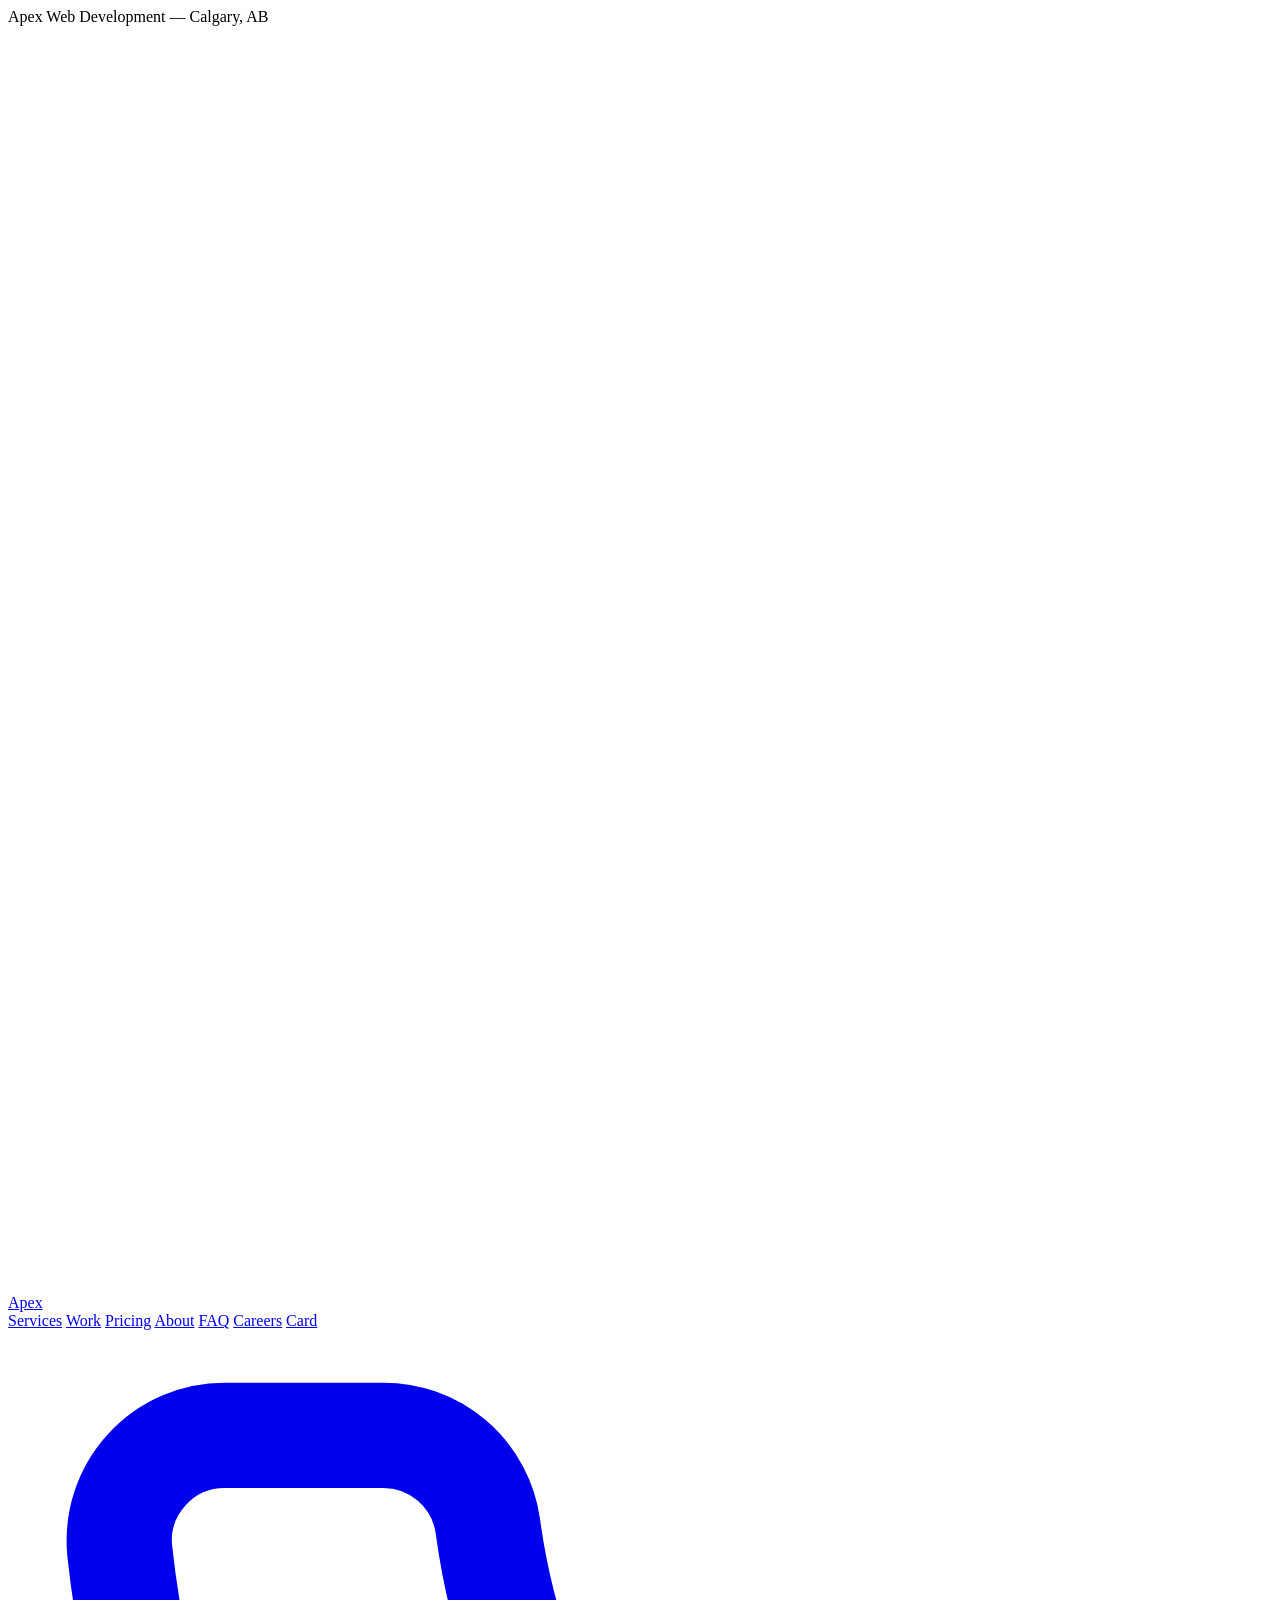
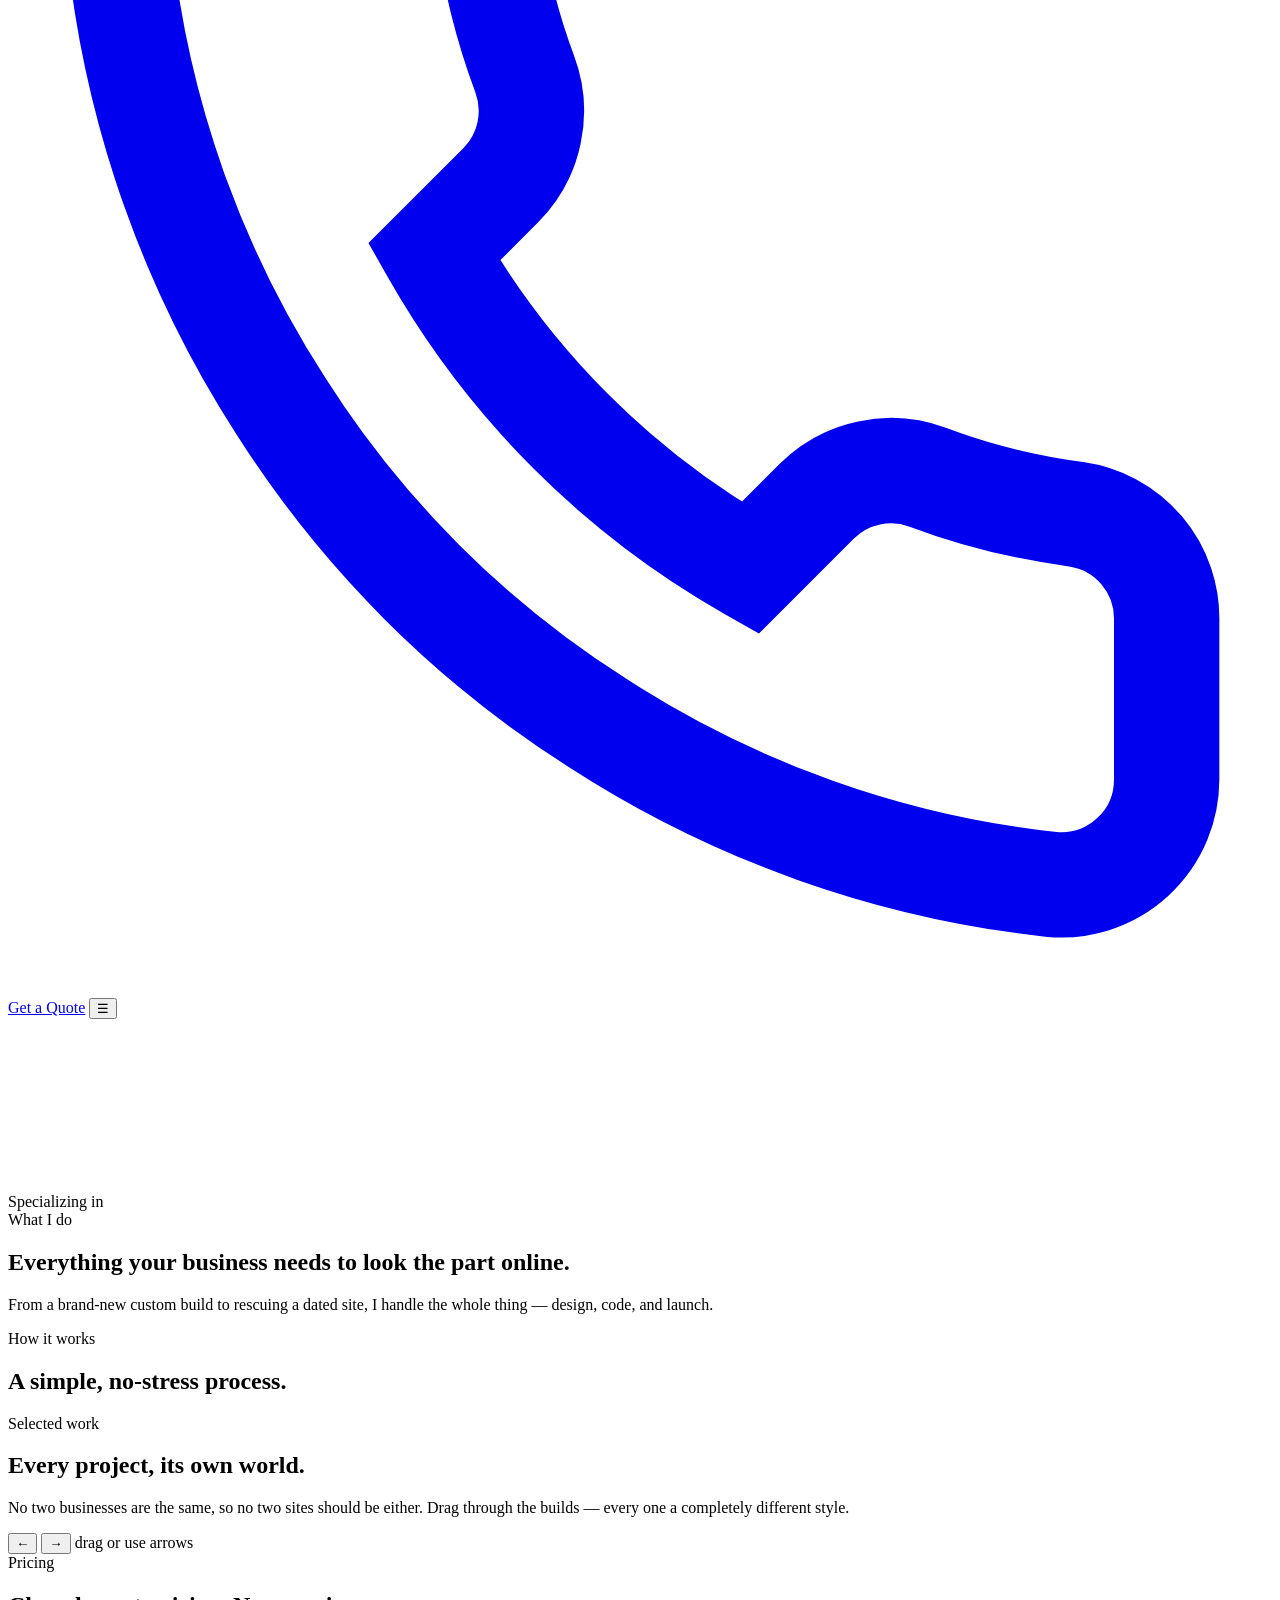
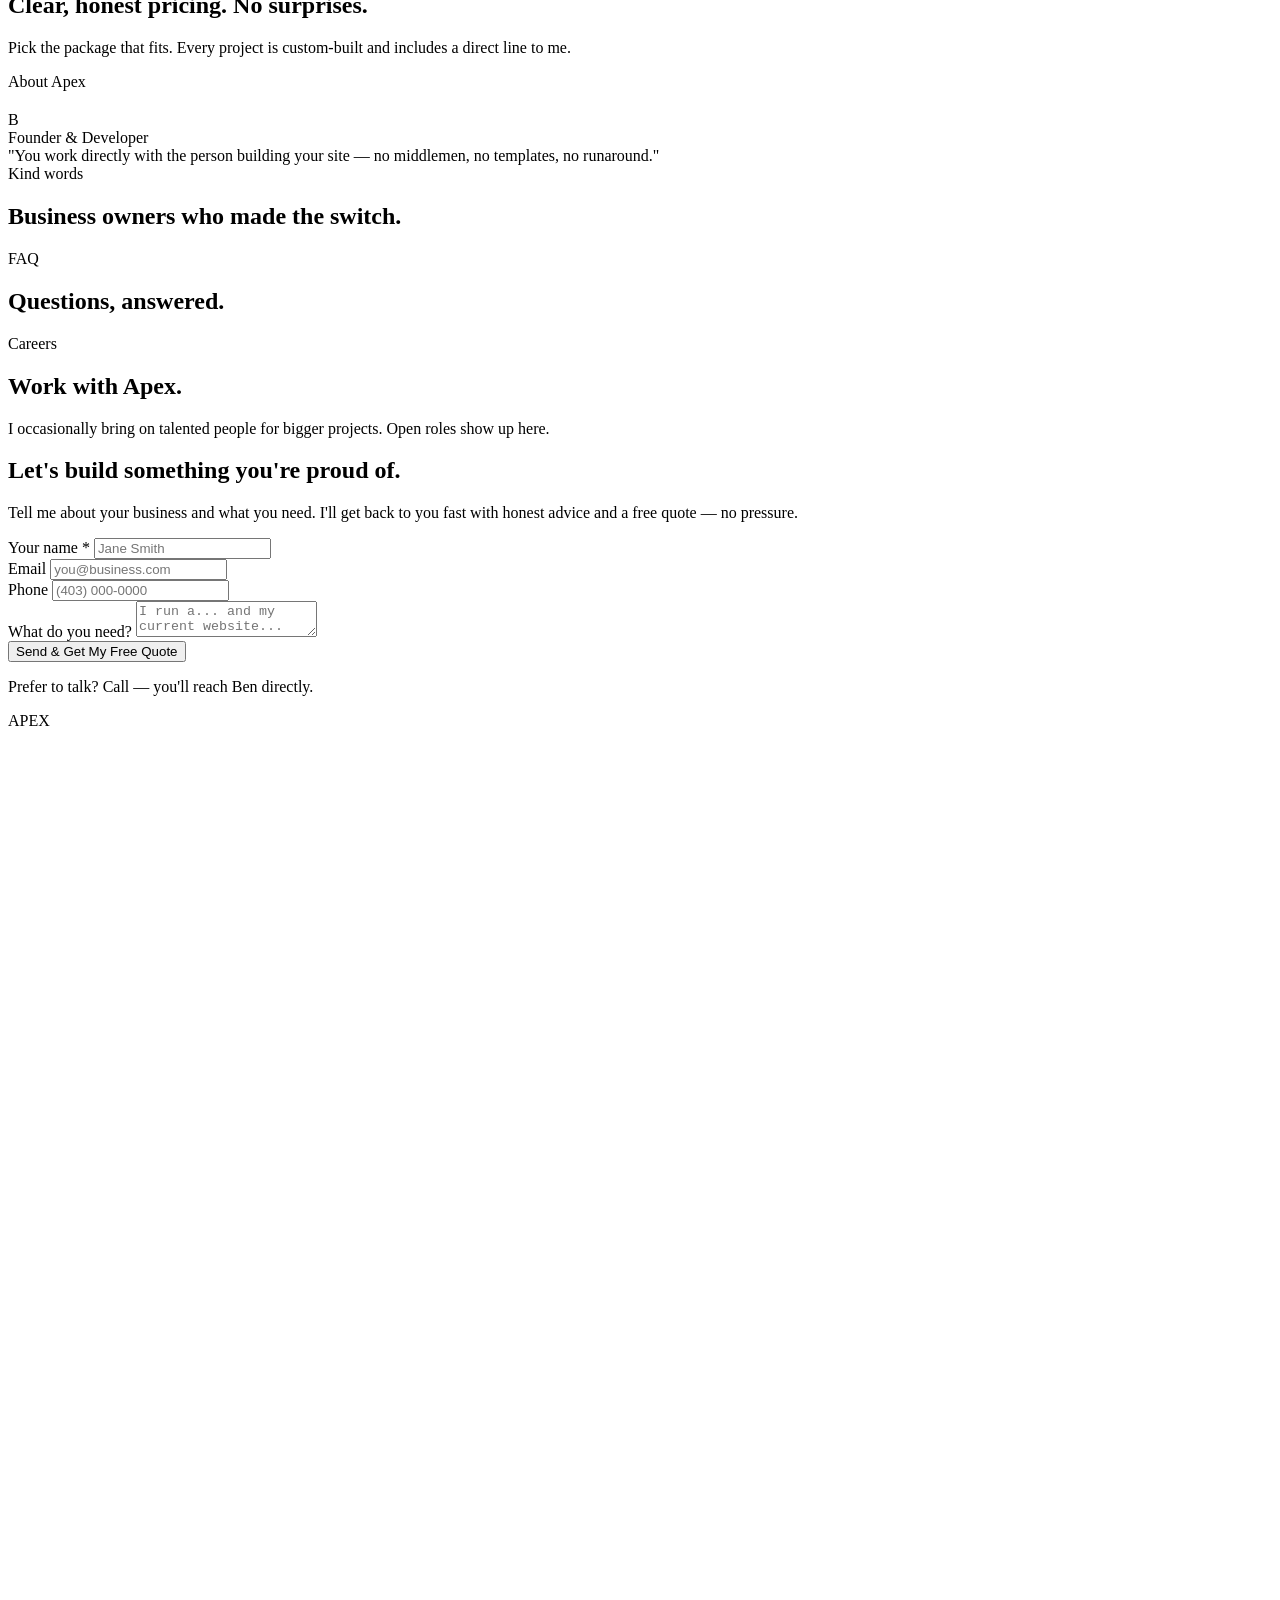
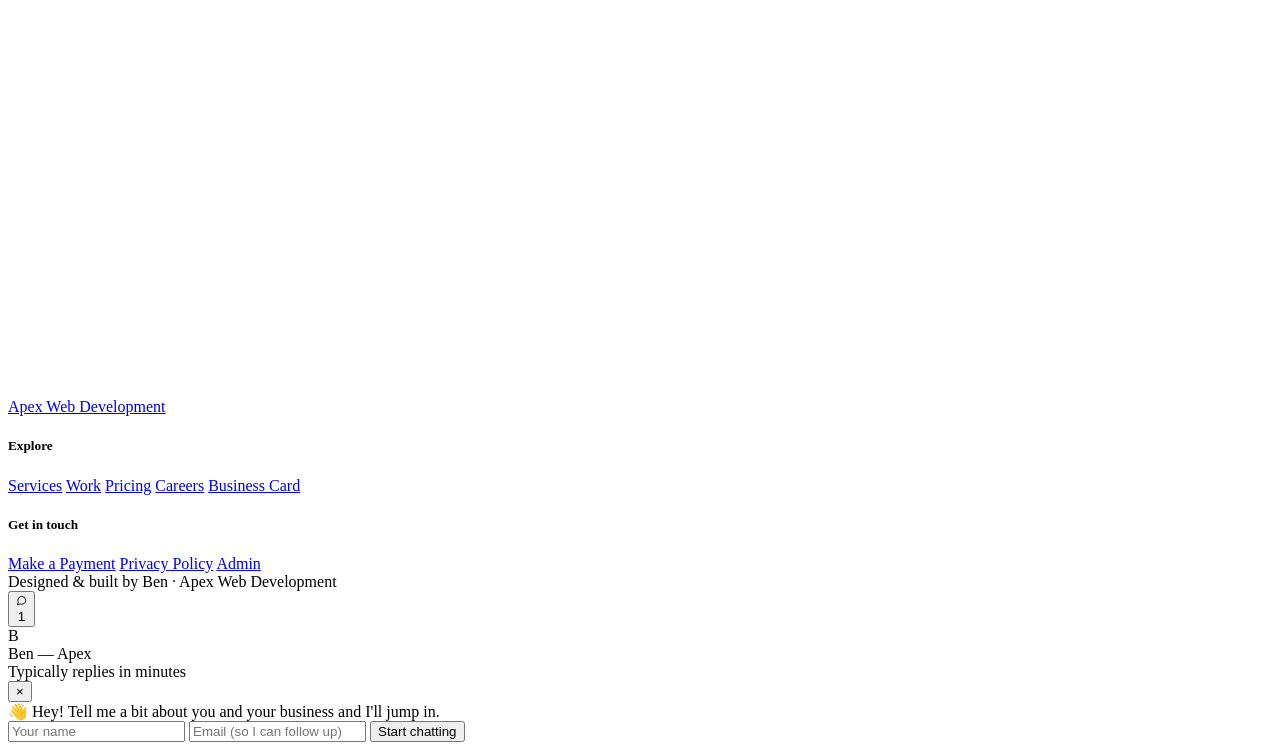
==== public/index.html @ 4a28aeb6 "Add Reviews section on/off admin toggle (default off); v14" ====
<!DOCTYPE html>
<html lang="en">
<head>
<meta charset="UTF-8">
<meta name="viewport" content="width=device-width, initial-scale=1.0">
<title>Apex Web Development | Custom Websites for Local Businesses</title>
<meta name="description" content="Apex Web Development builds fast, modern, custom websites for local and established businesses. Replace your outdated site with a design that wins customers. Free quotes — call Ben at 587-888-7315.">
<meta name="theme-color" content="#FAF6EE">
<meta property="og:title" content="Apex Web Development — Custom Websites That Win Customers">
<meta property="og:description" content="Hand-crafted, modern websites for local & established businesses. Free quote — call 587-888-7315.">
<meta property="og:type" content="website">
<link rel="icon" href="data:image/svg+xml,%3Csvg xmlns='http://www.w3.org/2000/svg' viewBox='0 0 32 32'%3E%3Crect width='32' height='32' rx='8' fill='%2316362B'/%3E%3Cpath d='M7 22 L16 10 L25 22' fill='none' stroke='white' stroke-width='3' stroke-linecap='round' stroke-linejoin='round'/%3E%3C/svg%3E">
<link rel="preconnect" href="https://fonts.googleapis.com">
<link rel="preconnect" href="https://fonts.gstatic.com" crossorigin>
<link href="https://fonts.googleapis.com/css2?family=Fraunces:opsz,wght@9..144,400;9..144,500;9..144,600;9..144,700&display=swap" rel="stylesheet">
<link href="https://api.fontshare.com/v2/css?f[]=general-sans@400,500,600,700&display=swap" rel="stylesheet">
<link rel="stylesheet" href="/styles.css?v=14">
</head>
<body>
<div class="bg-fx"></div>
<div class="progress" id="scrollProgress"></div>
<div class="side-label" aria-hidden="true">Apex Web Development — Calgary, AB</div>

<!-- NAV -->
<header class="nav" id="nav">
  <div class="wrap nav-inner">
    <a href="#top" class="logo">
      <span class="mark" aria-hidden="true">
        <svg viewBox="0 0 32 32" fill="none"><path d="M7 22 L16 10 L25 22" stroke="#fff" stroke-width="3" stroke-linecap="round" stroke-linejoin="round"/></svg>
      </span>
      <span id="logoName">Apex</span>
    </a>
    <nav class="nav-links" id="navLinks">
      <a href="#services">Services</a>
      <a href="#work">Work</a>
      <a href="#pricing">Pricing</a>
      <a href="#about">About</a>
      <a href="#faq">FAQ</a>
      <a href="#careers">Careers</a>
      <a href="/card.html">Card</a>
    </nav>
    <div class="nav-cta">
      <a class="nav-phone" id="navPhone" href="#"><svg viewBox="0 0 24 24" fill="none" stroke="currentColor" stroke-width="2"><path d="M22 16.92v3a2 2 0 0 1-2.18 2 19.79 19.79 0 0 1-8.63-3.07 19.5 19.5 0 0 1-6-6 19.79 19.79 0 0 1-3.07-8.67A2 2 0 0 1 4.11 2h3a2 2 0 0 1 2 1.72c.13.96.36 1.9.7 2.81a2 2 0 0 1-.45 2.11L8.09 9.91a16 16 0 0 0 6 6l1.27-1.27a2 2 0 0 1 2.11-.45c.9.34 1.85.57 2.81.7A2 2 0 0 1 22 16.92z"/></svg><span></span></a>
      <a href="#contact" class="btn btn-primary">Get a Quote</a>
      <button class="burger" id="burger" aria-label="Menu">☰</button>
    </div>
  </div>
</header>

<a id="top"></a>

<!-- HERO -->
<section class="hero">
  <div class="hero-bg" aria-hidden="true">
    <span class="blob b1"></span><span class="blob b2"></span><span class="blob b3"></span><span class="blob b4"></span>
    <span class="leaf lf1"></span><span class="leaf lf2"></span><span class="leaf lf3"></span>
    <canvas id="pollen" class="hero-pollen"></canvas>
  </div>
  <div class="wrap">
    <span class="eyebrow reveal"><span class="dot"></span><span id="heroEyebrow"></span></span>
    <h1 class="reveal d1" id="heroHeadline"></h1>
    <p class="lead reveal d2" id="heroSub"></p>
    <div class="specialty reveal d2" aria-hidden="true">Specializing in&nbsp;<span class="rotate-wrap"><span id="rotateWord"></span></span></div>
    <div class="hero-cta reveal d3">
      <a href="#work" class="btn btn-primary btn-lg" id="heroCta1"></a>
      <a href="#contact" class="btn btn-ghost btn-lg" id="heroCta2"></a>
    </div>
    <div class="hero-stats reveal d3" id="heroStats"></div>
  </div>
</section>

<!-- TICKER -->
<div class="marquee" aria-hidden="true">
  <div class="marquee-track" id="marqueeTrack"></div>
</div>

<!-- OPTIONAL PHOTO STRIP (off unless enabled in admin) -->
<section class="photo-strip" id="photoStrip" style="display:none"></section>

<!-- SERVICES -->
<section id="services">
  <div class="wrap">
    <div class="sec-head reveal">
      <span class="kicker">What I do</span>
      <h2>Everything your business needs to look the part online.</h2>
      <p>From a brand-new custom build to rescuing a dated site, I handle the whole thing — design, code, and launch.</p>
    </div>
    <div class="cards" id="servicesGrid"></div>
  </div>
</section>

<!-- PROCESS -->
<section id="process">
  <div class="wrap">
    <div class="sec-head center reveal">
      <span class="kicker">How it works</span>
      <h2>A simple, no-stress process.</h2>
    </div>
    <div class="steps" id="stepsGrid"></div>
  </div>
</section>

<!-- WORK / PORTFOLIO -->
<section id="work">
  <div class="wrap">
    <div class="sec-head reveal">
      <span class="kicker">Selected work</span>
      <h2>Every project, its own world.</h2>
      <p>No two businesses are the same, so no two sites should be either. Drag through the builds — every one a completely different style.</p>
    </div>
    <div class="folio-nav reveal" aria-hidden="true">
      <button type="button" id="folioPrev" aria-label="Previous project">←</button>
      <button type="button" id="folioNext" aria-label="Next project">→</button>
      <span class="folio-hint">drag or use arrows</span>
    </div>
    <div class="folio-scroller">
      <div class="folio" id="folioGrid"></div>
    </div>
  </div>
</section>

<!-- PRICING -->
<section id="pricing">
  <div class="wrap">
    <div class="sec-head center reveal">
      <span class="kicker">Pricing</span>
      <h2>Clear, honest pricing. No surprises.</h2>
      <p>Pick the package that fits. Every project is custom-built and includes a direct line to me.</p>
    </div>
    <div class="price-grid" id="priceGrid"></div>
    <div id="careWrap"></div>
  </div>
</section>

<!-- ABOUT -->
<section id="about">
  <div class="wrap">
    <div class="about">
      <div class="reveal">
        <span class="kicker">About Apex</span>
        <h2 class="sec-head" style="margin-bottom:1rem" id="aboutHeading"></h2>
        <p style="color:var(--muted);font-size:1.08rem" id="aboutBody"></p>
        <ul class="about-points" id="aboutPoints"></ul>
      </div>
      <div class="about-card reveal d2">
        <div class="av" id="aboutAvatar">B</div>
        <div class="role" id="aboutRole">Founder & Developer</div>
        <div class="quote" id="aboutQuote">"You work directly with the person building your site — no middlemen, no templates, no runaround."</div>
        <div class="sign" id="aboutSign"></div>
      </div>
    </div>
  </div>
</section>

<!-- TESTIMONIALS -->
<section id="testimonials">
  <div class="wrap">
    <div class="sec-head center reveal">
      <span class="kicker">Kind words</span>
      <h2>Business owners who made the switch.</h2>
    </div>
    <div class="quotes" id="quotesGrid"></div>
  </div>
</section>

<!-- FAQ -->
<section id="faq">
  <div class="wrap">
    <div class="sec-head center reveal">
      <span class="kicker">FAQ</span>
      <h2>Questions, answered.</h2>
    </div>
    <div class="faq-list" id="faqList"></div>
  </div>
</section>

<!-- CAREERS -->
<section id="careers">
  <div class="wrap">
    <div class="sec-head reveal">
      <span class="kicker">Careers</span>
      <h2>Work with Apex.</h2>
      <p>I occasionally bring on talented people for bigger projects. Open roles show up here.</p>
    </div>
    <div class="careers-grid" id="careersGrid"></div>
  </div>
</section>

<!-- CTA / CONTACT -->
<section id="contact">
  <div class="wrap">
    <div class="cta reveal">
      <div class="cta-grid">
        <div>
          <h2>Let's build something you're proud of.</h2>
          <p>Tell me about your business and what you need. I'll get back to you fast with honest advice and a free quote — no pressure.</p>
          <div class="cta-contact" id="ctaContact"></div>
        </div>
        <form class="form" id="leadForm">
          <div class="field">
            <label for="lf-name">Your name *</label>
            <input id="lf-name" name="name" required placeholder="Jane Smith">
          </div>
          <div class="field">
            <label for="lf-email">Email</label>
            <input id="lf-email" name="email" type="email" placeholder="you@business.com">
          </div>
          <div class="field">
            <label for="lf-phone">Phone</label>
            <input id="lf-phone" name="phone" placeholder="(403) 000-0000">
          </div>
          <div class="field">
            <label for="lf-message">What do you need?</label>
            <textarea id="lf-message" name="message" placeholder="I run a... and my current website..."></textarea>
          </div>
          <button type="submit" class="btn btn-primary btn-block btn-lg">Send & Get My Free Quote</button>
          <div class="form-msg" id="formMsg"></div>
          <p class="note">Prefer to talk? Call <strong id="formPhone"></strong> — you'll reach Ben directly.</p>
        </form>
      </div>
    </div>
  </div>
</section>

<!-- FOOTER -->
<footer>
  <div class="wrap">
    <div class="foot-word" aria-hidden="true">APEX</div>
    <div class="foot-grid">
      <div>
        <a href="#top" class="logo"><span class="mark"><svg viewBox="0 0 32 32" fill="none"><path d="M7 22 L16 10 L25 22" stroke="#fff" stroke-width="3" stroke-linecap="round" stroke-linejoin="round"/></svg></span><span id="footName">Apex Web Development</span></a>
        <p id="footTag"></p>
      </div>
      <div class="foot-col">
        <h5>Explore</h5>
        <a href="#services">Services</a>
        <a href="#work">Work</a>
        <a href="#pricing">Pricing</a>
        <a href="#careers">Careers</a>
        <a href="/card.html">Business Card</a>
      </div>
      <div class="foot-col">
        <h5>Get in touch</h5>
        <a id="footPhone" href="#"></a>
        <a id="footEmail" href="#"></a>
        <a href="/pay">Make a Payment</a>
        <a href="/privacy">Privacy Policy</a>
        <a href="/admin">Admin</a>
      </div>
    </div>
    <div class="foot-bottom">
      <span id="footCopy"></span>
      <span>Designed & built by Ben · Apex Web Development</span>
    </div>
  </div>
</footer>

<!-- CHAT WIDGET -->
<button class="chat-fab" id="chatFab" aria-label="Open chat">
  <svg viewBox="0 0 24 24" fill="none" stroke="currentColor" stroke-width="2"><path d="M21 11.5a8.38 8.38 0 0 1-.9 3.8 8.5 8.5 0 0 1-7.6 4.7 8.38 8.38 0 0 1-3.8-.9L3 21l1.9-5.7a8.38 8.38 0 0 1-.9-3.8 8.5 8.5 0 0 1 4.7-7.6 8.38 8.38 0 0 1 3.8-.9h.5a8.48 8.48 0 0 1 8 8v.5z"/></svg>
  <span class="badge" id="chatBadge">1</span>
</button>
<div class="chat-panel" id="chatPanel">
  <div class="chat-head">
    <div class="ch-av" id="chatAv">B</div>
    <div>
      <div class="ch-name" id="chatName">Ben — Apex</div>
      <div class="ch-status"><span class="d"></span> Typically replies in minutes</div>
    </div>
    <button class="ch-close" id="chatClose">×</button>
  </div>
  <div class="chat-pre" id="chatPre">
    <div class="chat-intro">👋 Hey! Tell me a bit about you and your business and I'll jump in.</div>
    <input id="chatPreName" placeholder="Your name">
    <input id="chatPreEmail" type="email" placeholder="Email (so I can follow up)">
    <button class="btn btn-primary btn-block" id="chatStart">Start chatting</button>
  </div>
  <div class="chat-body" id="chatBody" style="display:none"></div>
  <div class="chat-foot" id="chatFoot" style="display:none">
    <input id="chatInput" placeholder="Type a message…">
    <button id="chatSend" aria-label="Send"><svg viewBox="0 0 24 24" fill="none" stroke="currentColor" stroke-width="2"><line x1="22" y1="2" x2="11" y2="13"/><polygon points="22 2 15 22 11 13 2 9 22 2"/></svg></button>
  </div>
</div>

<script src="/app.js?v=14"></script>
</body>
</html>
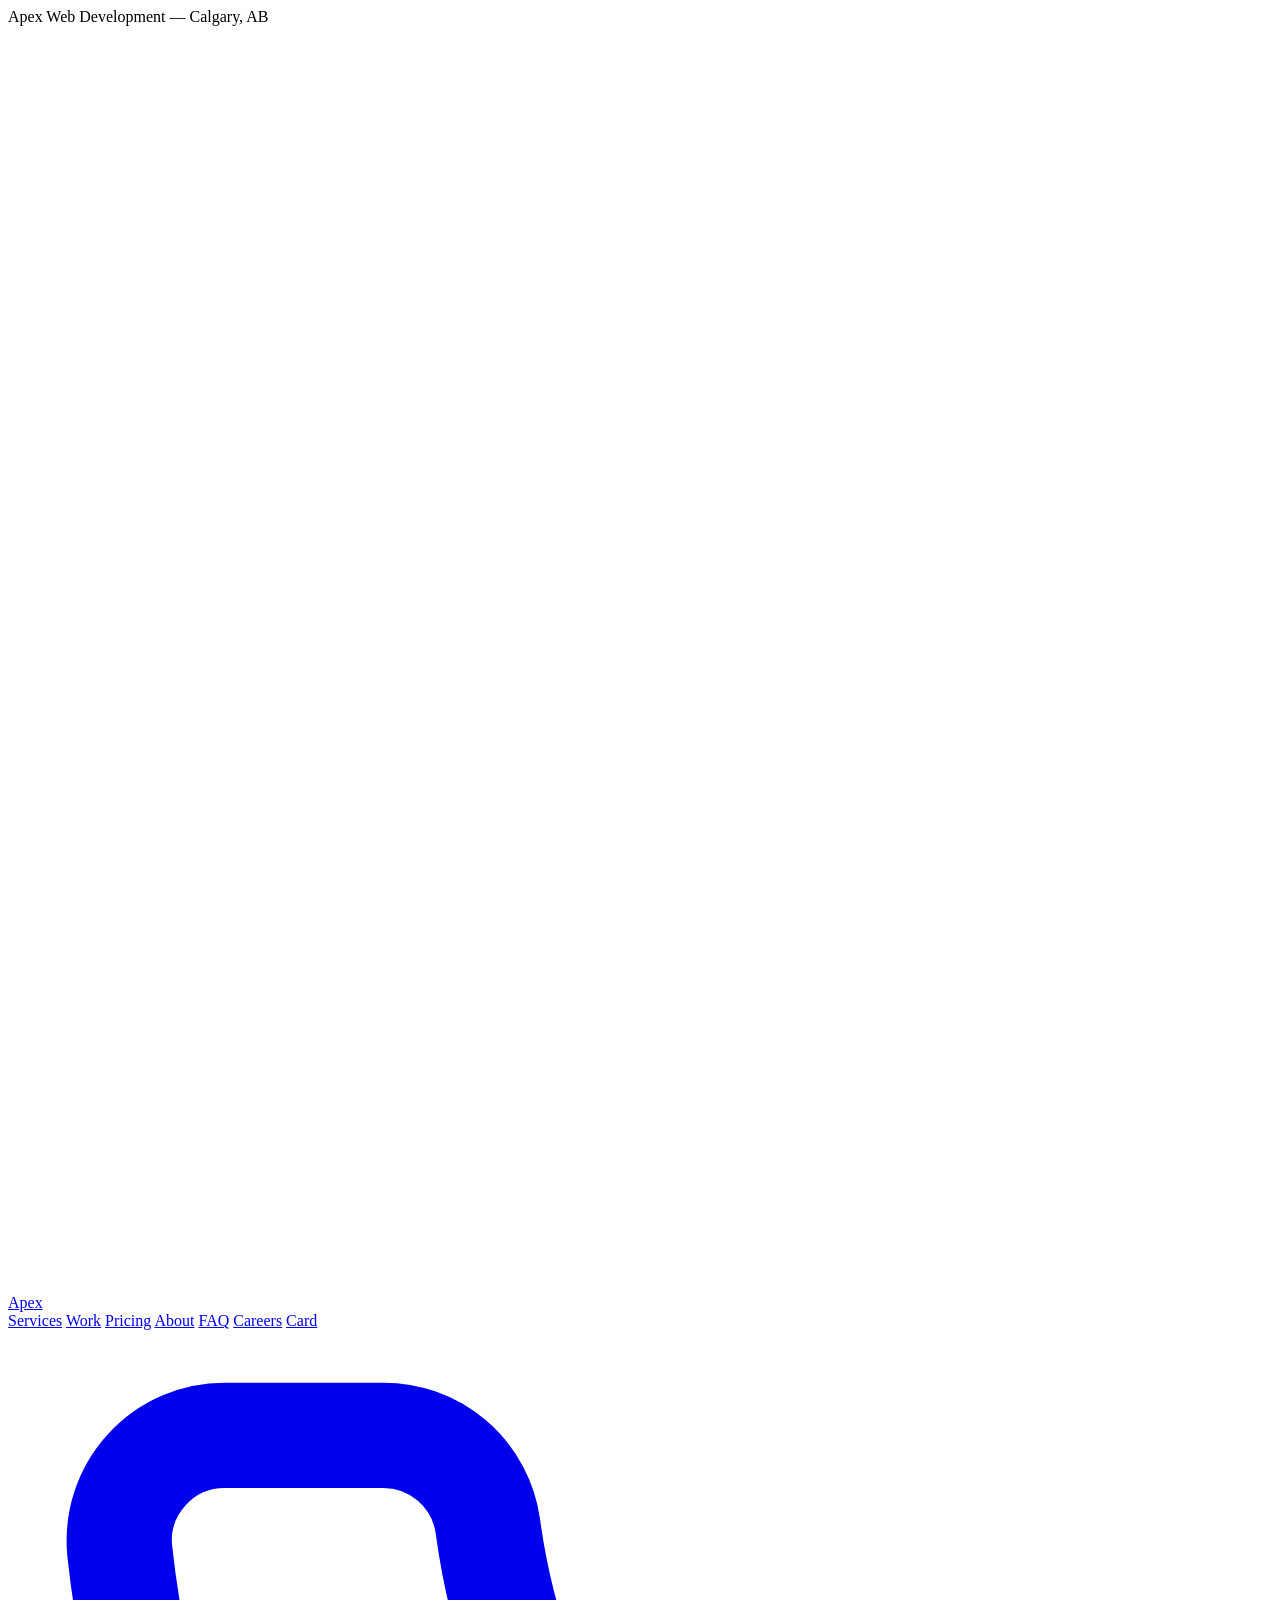
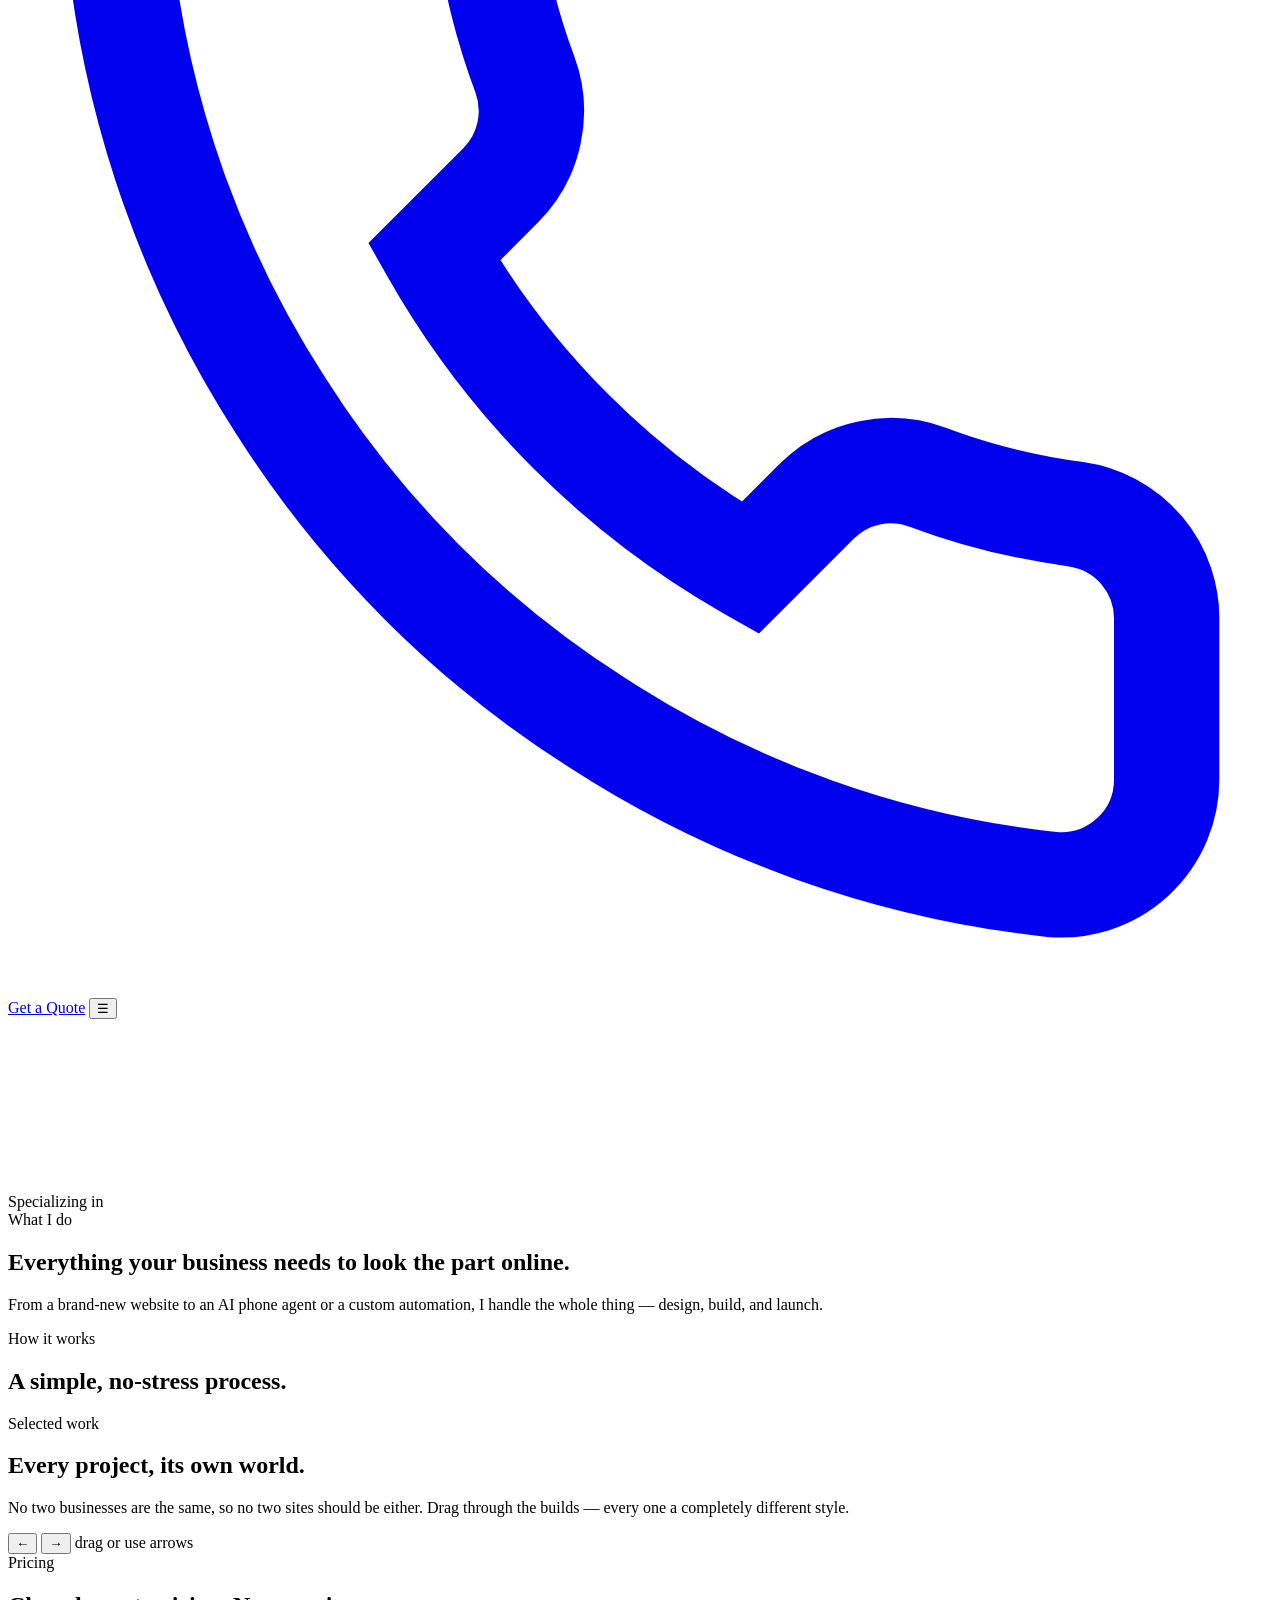
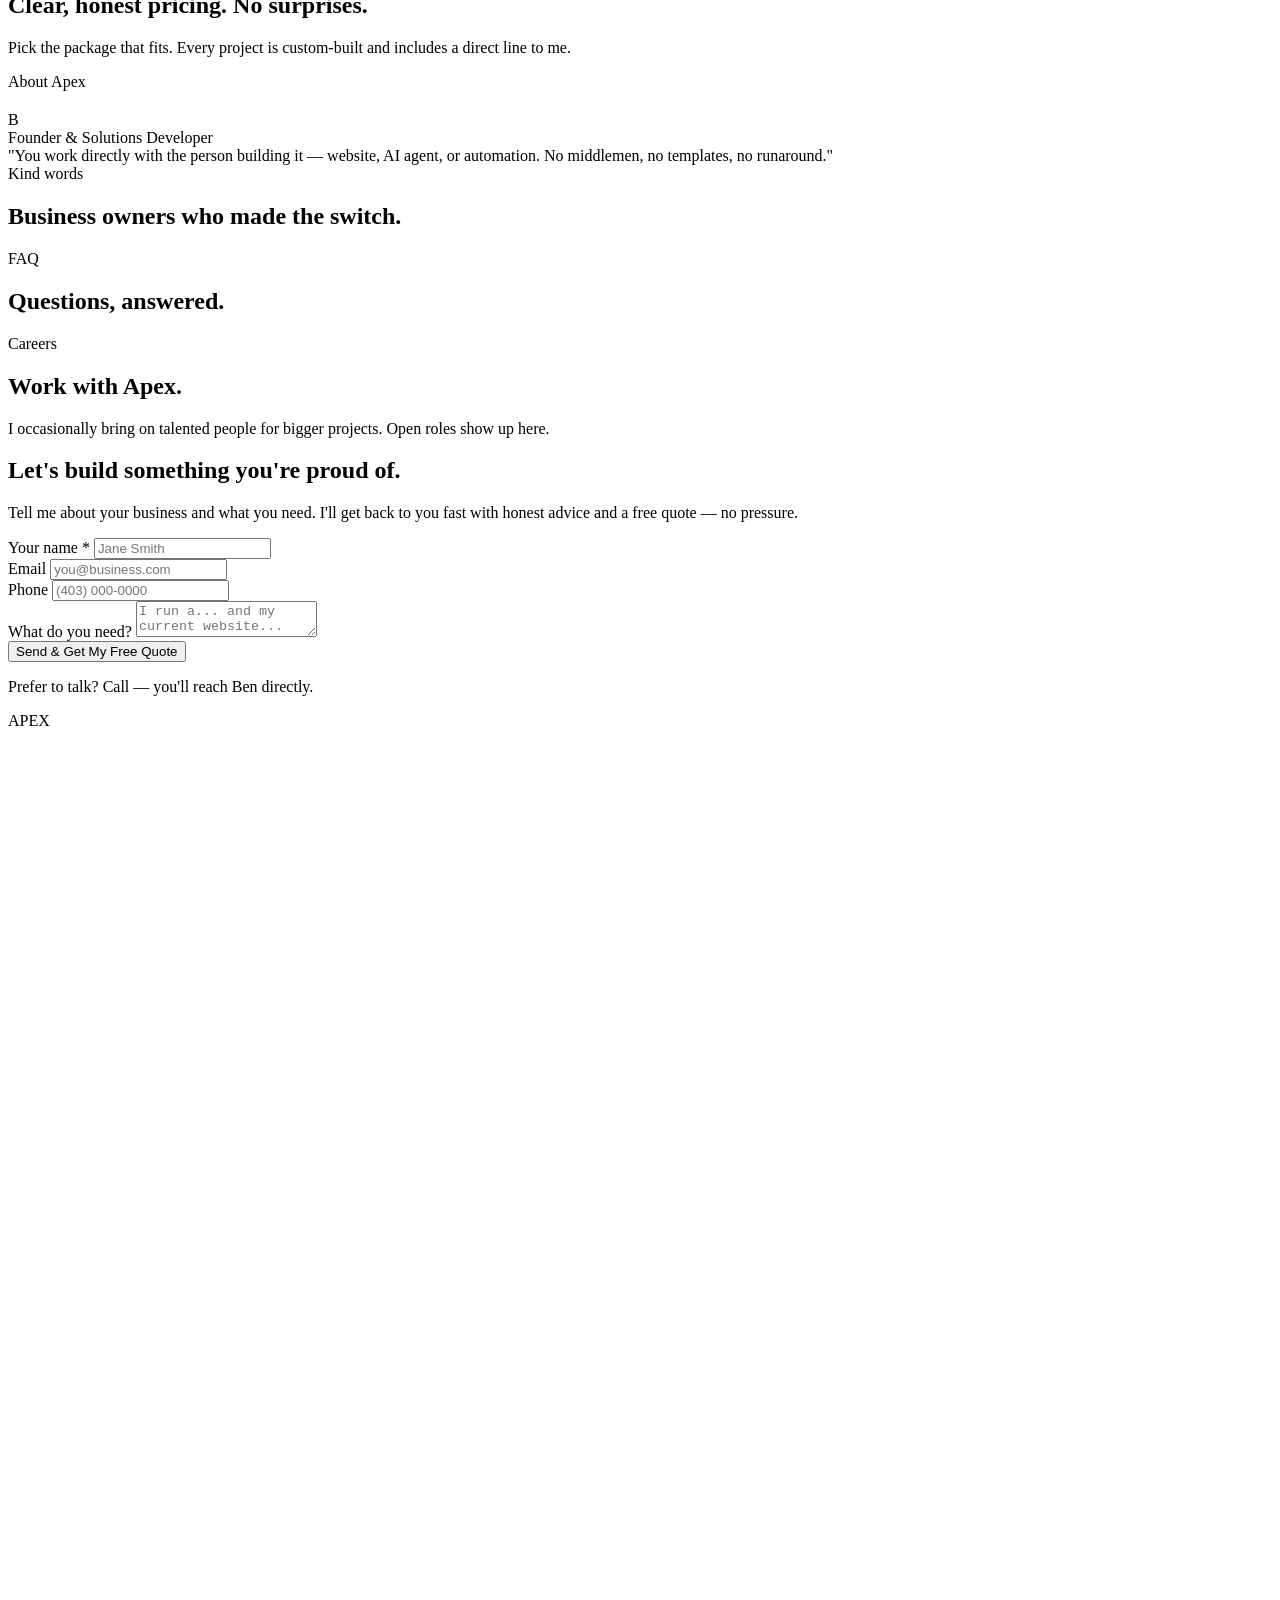
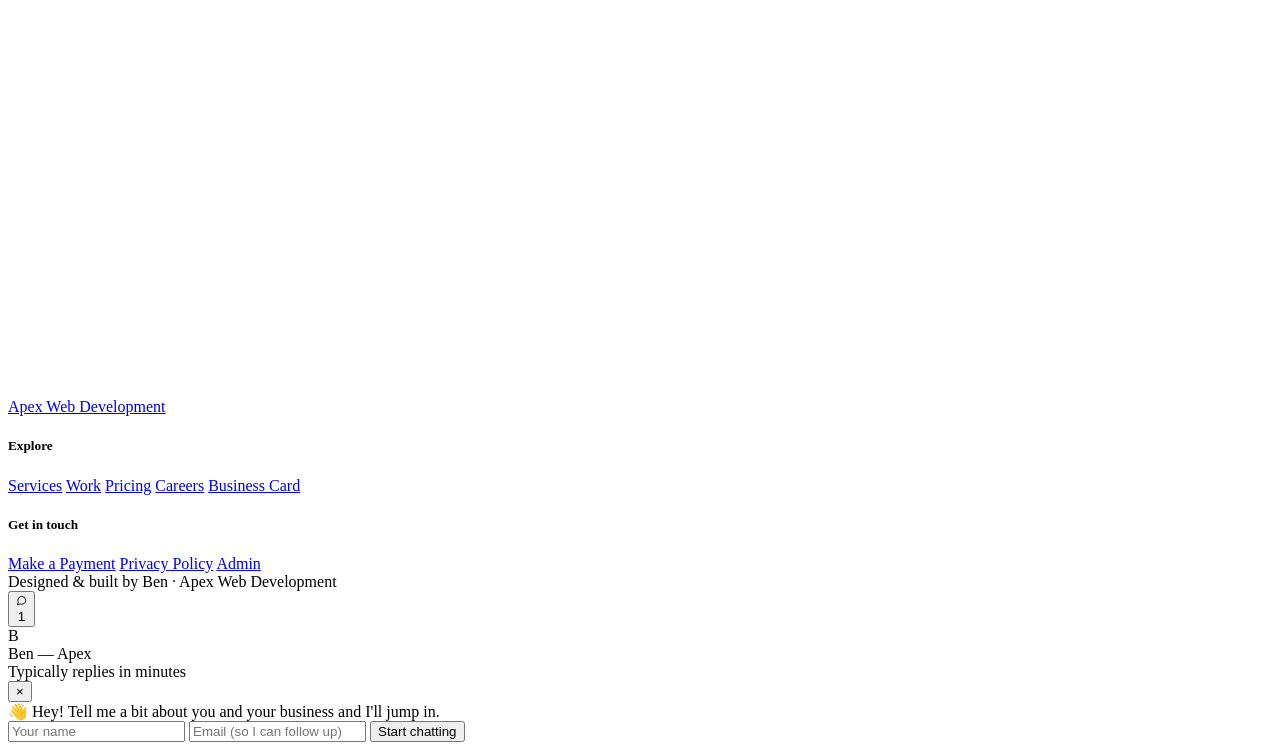
==== commit 274ff0fb: "Add custom-amount subscription option + reposition brand beyond websites (AI agents & automations) C" ====
--- a/public/index.html
+++ b/public/index.html
@@ -3,18 +3,18 @@
 <head>
 <meta charset="UTF-8">
 <meta name="viewport" content="width=device-width, initial-scale=1.0">
-<title>Apex Web Development | Custom Websites for Local Businesses</title>
-<meta name="description" content="Apex Web Development builds fast, modern, custom websites for local and established businesses. Replace your outdated site with a design that wins customers. Free quotes — call Ben at 587-888-7315.">
+<title>Apex Web Development | Websites, AI Phone Agents & Automations</title>
+<meta name="description" content="Apex builds custom websites, AI phone agents, and automations for local and established businesses. Handmade sites, 24/7 AI call answering, and tools that run the busywork. Free quotes — call Ben at 587-888-7315.">
 <meta name="theme-color" content="#FAF6EE">
-<meta property="og:title" content="Apex Web Development — Custom Websites That Win Customers">
-<meta property="og:description" content="Hand-crafted, modern websites for local & established businesses. Free quote — call 587-888-7315.">
+<meta property="og:title" content="Apex Web Development — Websites, AI Phone Agents & Automations">
+<meta property="og:description" content="Custom websites, AI phone agents, and automations for local & established businesses. Free quote — call 587-888-7315.">
 <meta property="og:type" content="website">
 <link rel="icon" href="data:image/svg+xml,%3Csvg xmlns='http://www.w3.org/2000/svg' viewBox='0 0 32 32'%3E%3Crect width='32' height='32' rx='8' fill='%2316362B'/%3E%3Cpath d='M7 22 L16 10 L25 22' fill='none' stroke='white' stroke-width='3' stroke-linecap='round' stroke-linejoin='round'/%3E%3C/svg%3E">
 <link rel="preconnect" href="https://fonts.googleapis.com">
 <link rel="preconnect" href="https://fonts.gstatic.com" crossorigin>
 <link href="https://fonts.googleapis.com/css2?family=Fraunces:opsz,wght@9..144,400;9..144,500;9..144,600;9..144,700&display=swap" rel="stylesheet">
 <link href="https://api.fontshare.com/v2/css?f[]=general-sans@400,500,600,700&display=swap" rel="stylesheet">
-<link rel="stylesheet" href="/styles.css?v=14">
+<link rel="stylesheet" href="/styles.css?v=16">
 </head>
 <body>
 <div class="bg-fx"></div>
@@ -83,7 +83,7 @@
     <div class="sec-head reveal">
       <span class="kicker">What I do</span>
       <h2>Everything your business needs to look the part online.</h2>
-      <p>From a brand-new custom build to rescuing a dated site, I handle the whole thing — design, code, and launch.</p>
+      <p>From a brand-new website to an AI phone agent or a custom automation, I handle the whole thing — design, build, and launch.</p>
     </div>
     <div class="cards" id="servicesGrid"></div>
   </div>
@@ -144,8 +144,8 @@
       </div>
       <div class="about-card reveal d2">
         <div class="av" id="aboutAvatar">B</div>
-        <div class="role" id="aboutRole">Founder & Developer</div>
-        <div class="quote" id="aboutQuote">"You work directly with the person building your site — no middlemen, no templates, no runaround."</div>
+        <div class="role" id="aboutRole">Founder & Solutions Developer</div>
+        <div class="quote" id="aboutQuote">"You work directly with the person building it — website, AI agent, or automation. No middlemen, no templates, no runaround."</div>
         <div class="sign" id="aboutSign"></div>
       </div>
     </div>
@@ -282,6 +282,6 @@
   </div>
 </div>
 
-<script src="/app.js?v=14"></script>
+<script src="/app.js?v=16"></script>
 </body>
 </html>
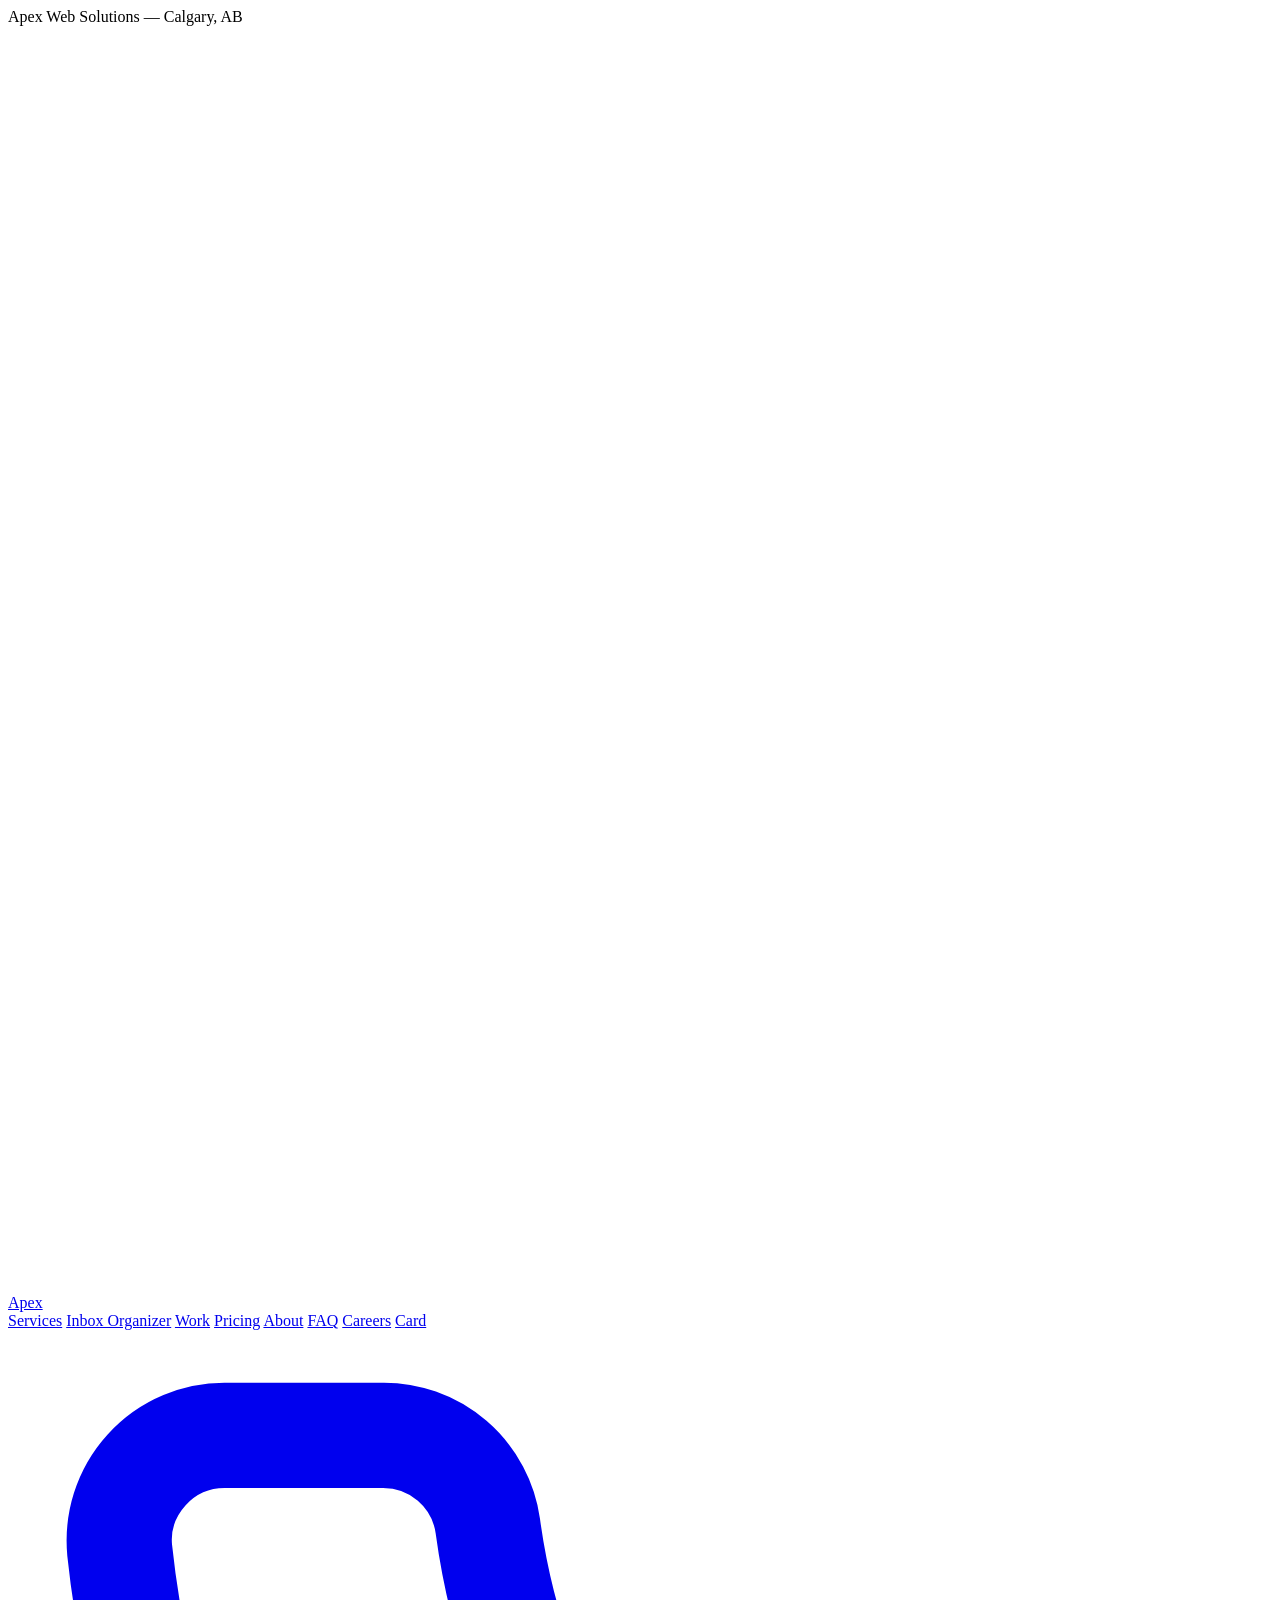
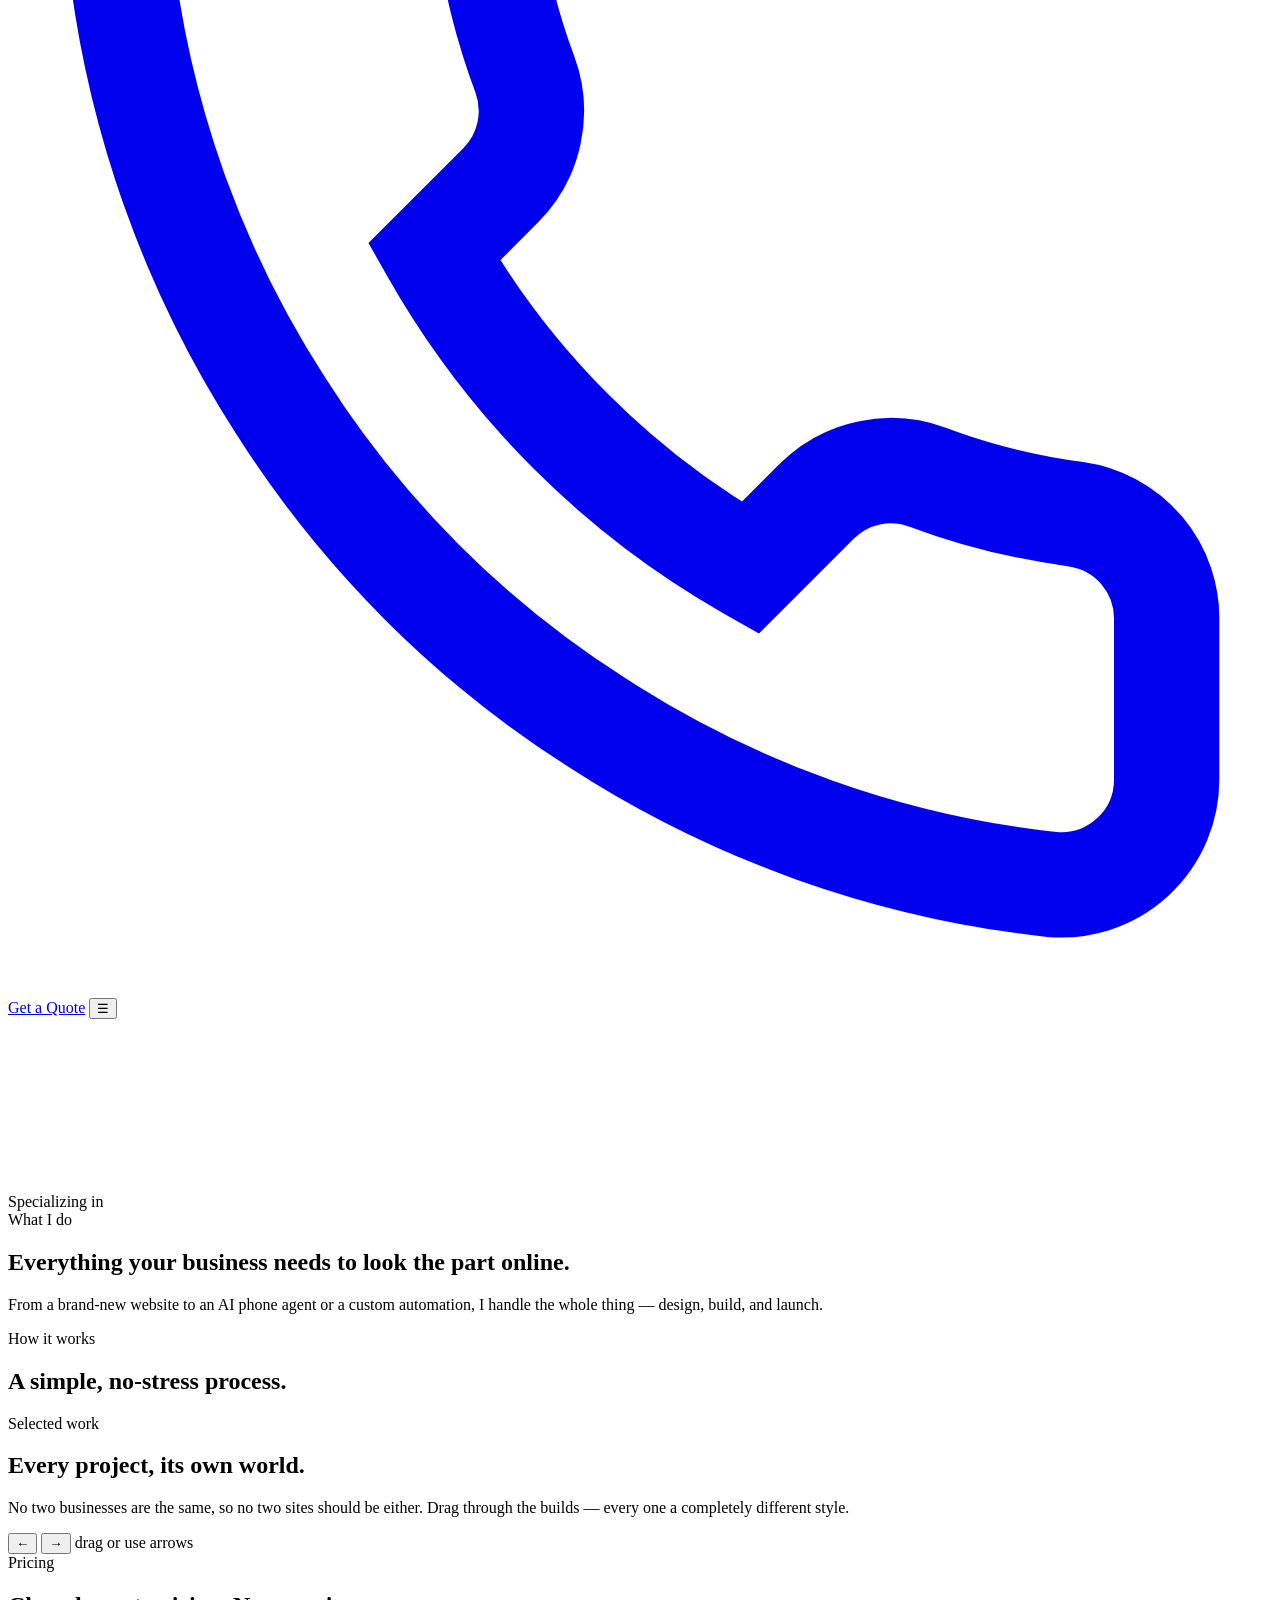
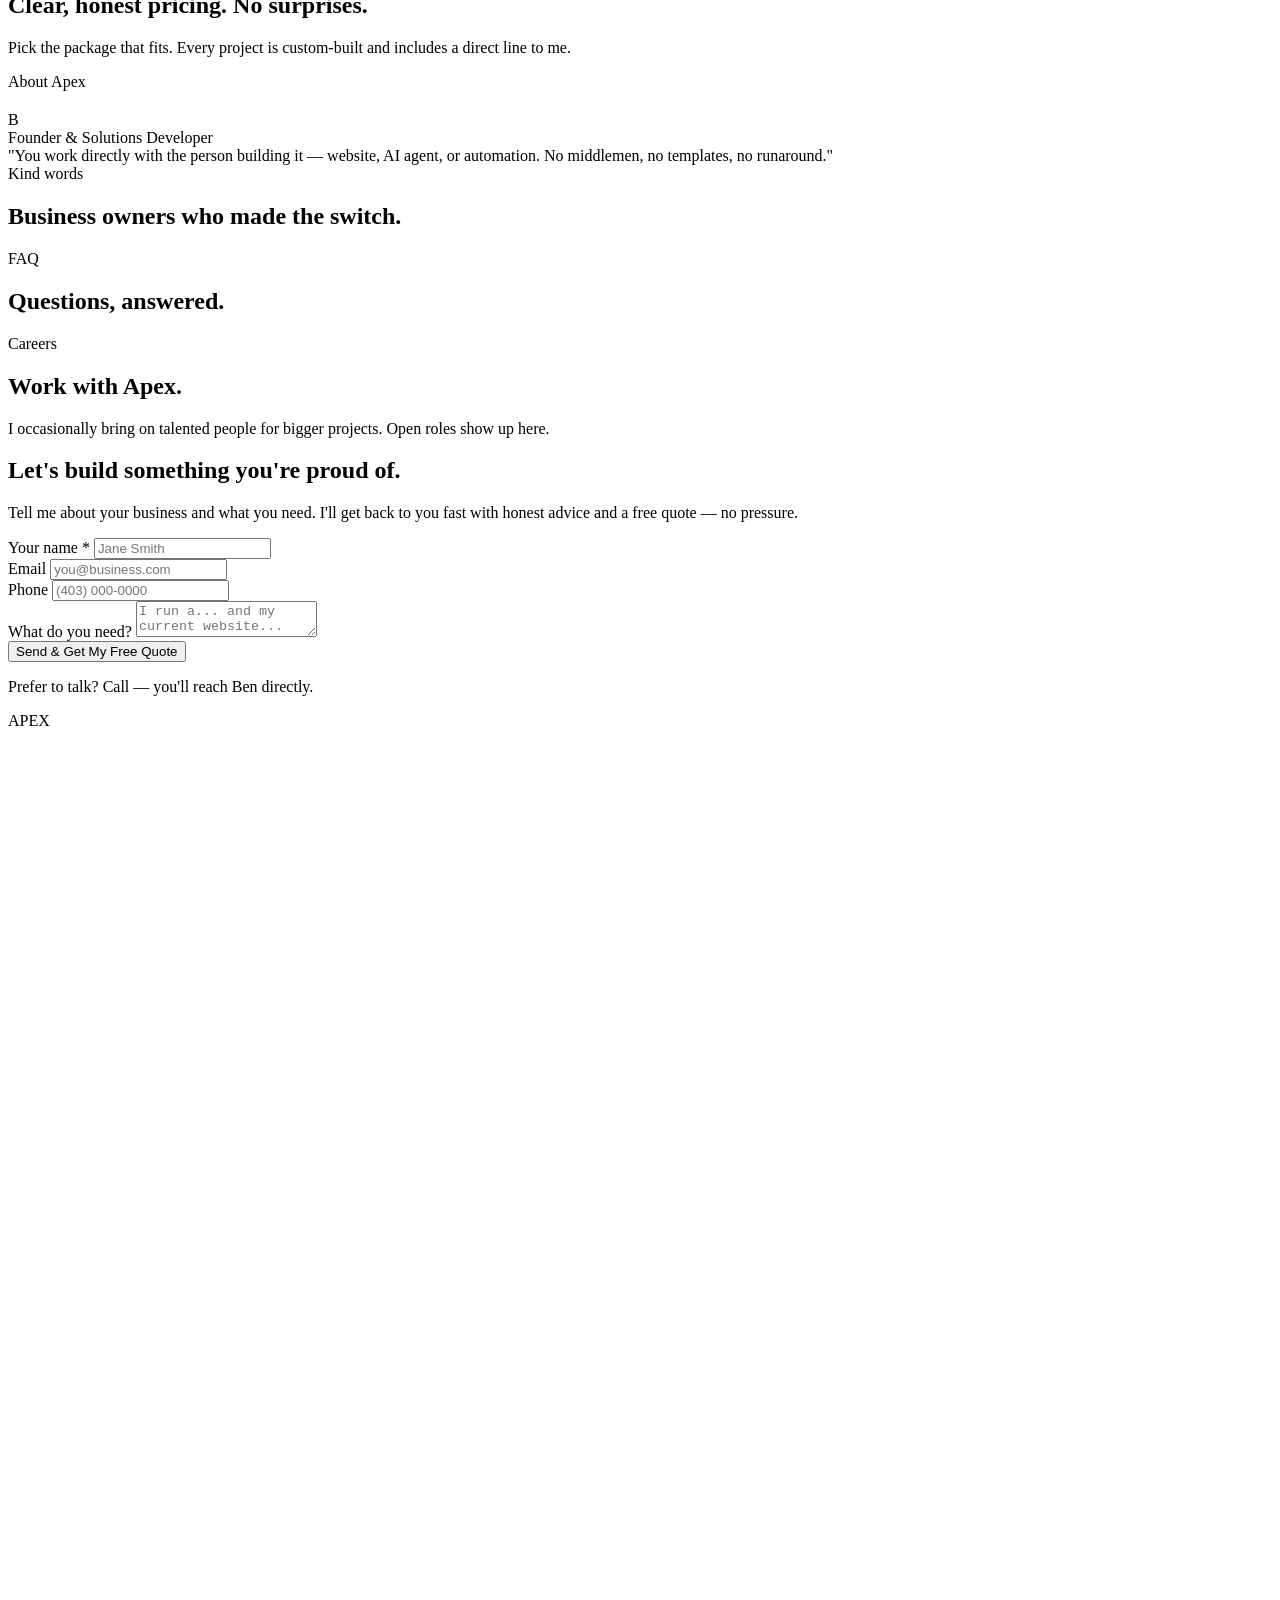
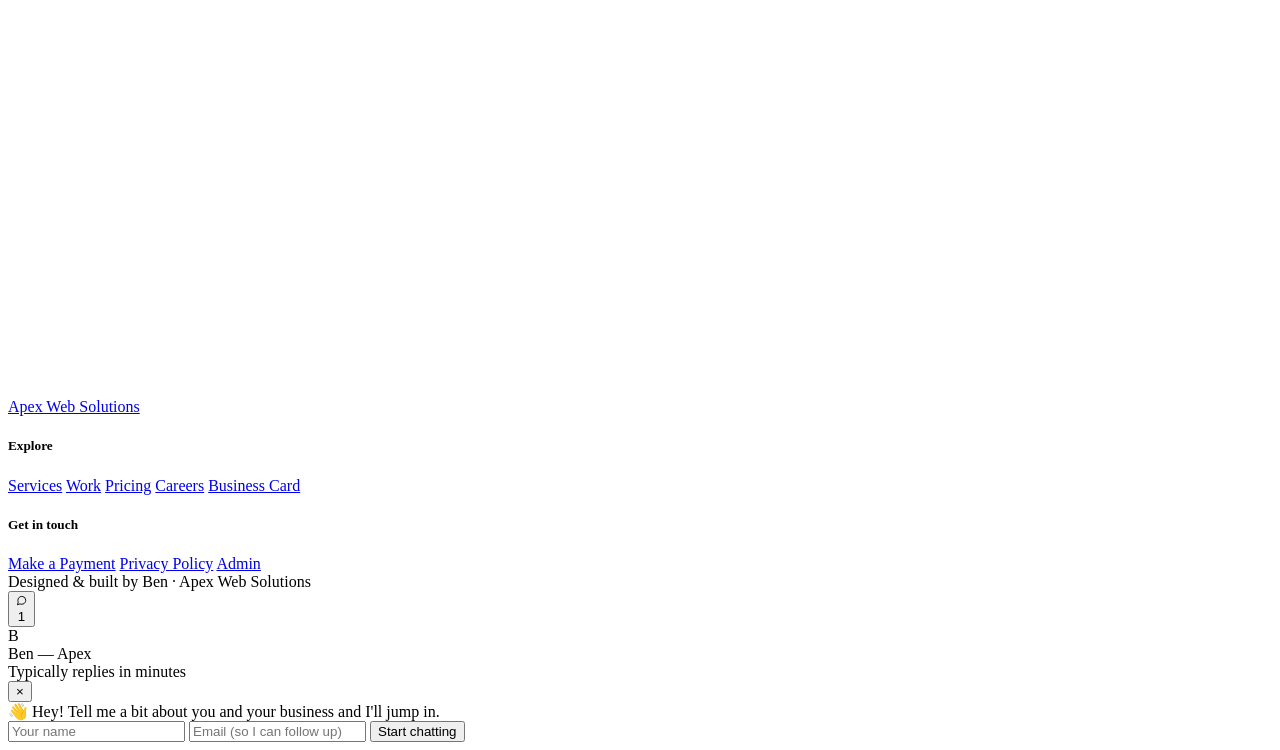
==== commit 140fd547: "Rebrand to Apex Web Solutions + add Inbox Organizer service, section & pricing ($49.99/$59.99) Co-Au" ====
--- a/public/index.html
+++ b/public/index.html
@@ -3,10 +3,10 @@
 <head>
 <meta charset="UTF-8">
 <meta name="viewport" content="width=device-width, initial-scale=1.0">
-<title>Apex Web Development | Websites, AI Phone Agents & Automations</title>
+<title>Apex Web Solutions | Websites, AI Phone Agents & Automations</title>
 <meta name="description" content="Apex builds custom websites, AI phone agents, and automations for local and established businesses. Handmade sites, 24/7 AI call answering, and tools that run the busywork. Free quotes — call Ben at 587-888-7315.">
 <meta name="theme-color" content="#FAF6EE">
-<meta property="og:title" content="Apex Web Development — Websites, AI Phone Agents & Automations">
+<meta property="og:title" content="Apex Web Solutions — Websites, AI Phone Agents & Automations">
 <meta property="og:description" content="Custom websites, AI phone agents, and automations for local & established businesses. Free quote — call 587-888-7315.">
 <meta property="og:type" content="website">
 <link rel="icon" href="data:image/svg+xml,%3Csvg xmlns='http://www.w3.org/2000/svg' viewBox='0 0 32 32'%3E%3Crect width='32' height='32' rx='8' fill='%2316362B'/%3E%3Cpath d='M7 22 L16 10 L25 22' fill='none' stroke='white' stroke-width='3' stroke-linecap='round' stroke-linejoin='round'/%3E%3C/svg%3E">
@@ -14,12 +14,12 @@
 <link rel="preconnect" href="https://fonts.gstatic.com" crossorigin>
 <link href="https://fonts.googleapis.com/css2?family=Fraunces:opsz,wght@9..144,400;9..144,500;9..144,600;9..144,700&display=swap" rel="stylesheet">
 <link href="https://api.fontshare.com/v2/css?f[]=general-sans@400,500,600,700&display=swap" rel="stylesheet">
-<link rel="stylesheet" href="/styles.css?v=16">
+<link rel="stylesheet" href="/styles.css?v=17">
 </head>
 <body>
 <div class="bg-fx"></div>
 <div class="progress" id="scrollProgress"></div>
-<div class="side-label" aria-hidden="true">Apex Web Development — Calgary, AB</div>
+<div class="side-label" aria-hidden="true">Apex Web Solutions — Calgary, AB</div>
 
 <!-- NAV -->
 <header class="nav" id="nav">
@@ -32,6 +32,7 @@
     </a>
     <nav class="nav-links" id="navLinks">
       <a href="#services">Services</a>
+      <a href="#inbox">Inbox Organizer</a>
       <a href="#work">Work</a>
       <a href="#pricing">Pricing</a>
       <a href="#about">About</a>
@@ -89,6 +90,13 @@
   </div>
 </section>
 
+<!-- INBOX ORGANIZER -->
+<section id="inbox">
+  <div class="wrap">
+    <div id="inboxWrap"></div>
+  </div>
+</section>
+
 <!-- PROCESS -->
 <section id="process">
   <div class="wrap">
@@ -228,7 +236,7 @@
     <div class="foot-word" aria-hidden="true">APEX</div>
     <div class="foot-grid">
       <div>
-        <a href="#top" class="logo"><span class="mark"><svg viewBox="0 0 32 32" fill="none"><path d="M7 22 L16 10 L25 22" stroke="#fff" stroke-width="3" stroke-linecap="round" stroke-linejoin="round"/></svg></span><span id="footName">Apex Web Development</span></a>
+        <a href="#top" class="logo"><span class="mark"><svg viewBox="0 0 32 32" fill="none"><path d="M7 22 L16 10 L25 22" stroke="#fff" stroke-width="3" stroke-linecap="round" stroke-linejoin="round"/></svg></span><span id="footName">Apex Web Solutions</span></a>
         <p id="footTag"></p>
       </div>
       <div class="foot-col">
@@ -250,7 +258,7 @@
     </div>
     <div class="foot-bottom">
       <span id="footCopy"></span>
-      <span>Designed & built by Ben · Apex Web Development</span>
+      <span>Designed & built by Ben · Apex Web Solutions</span>
     </div>
   </div>
 </footer>
@@ -282,6 +290,6 @@
   </div>
 </div>
 
-<script src="/app.js?v=16"></script>
+<script src="/app.js?v=17"></script>
 </body>
 </html>
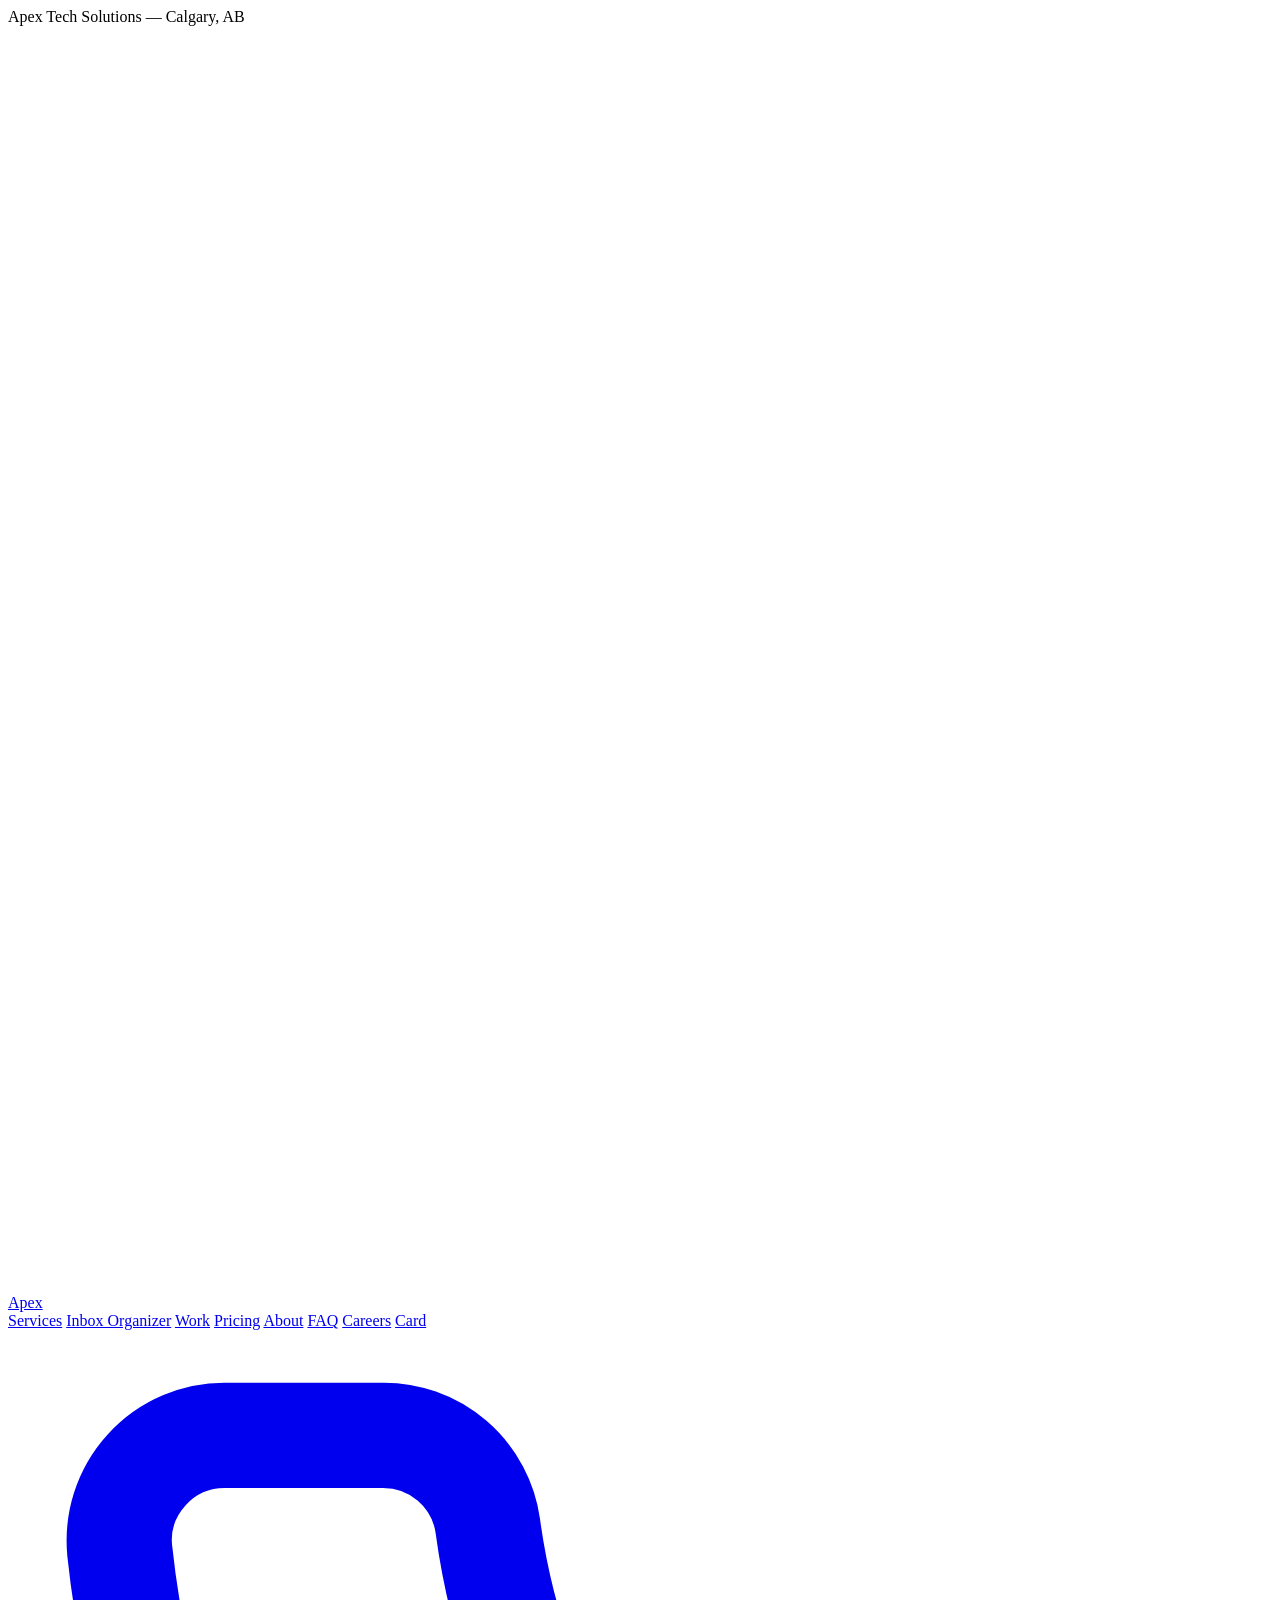
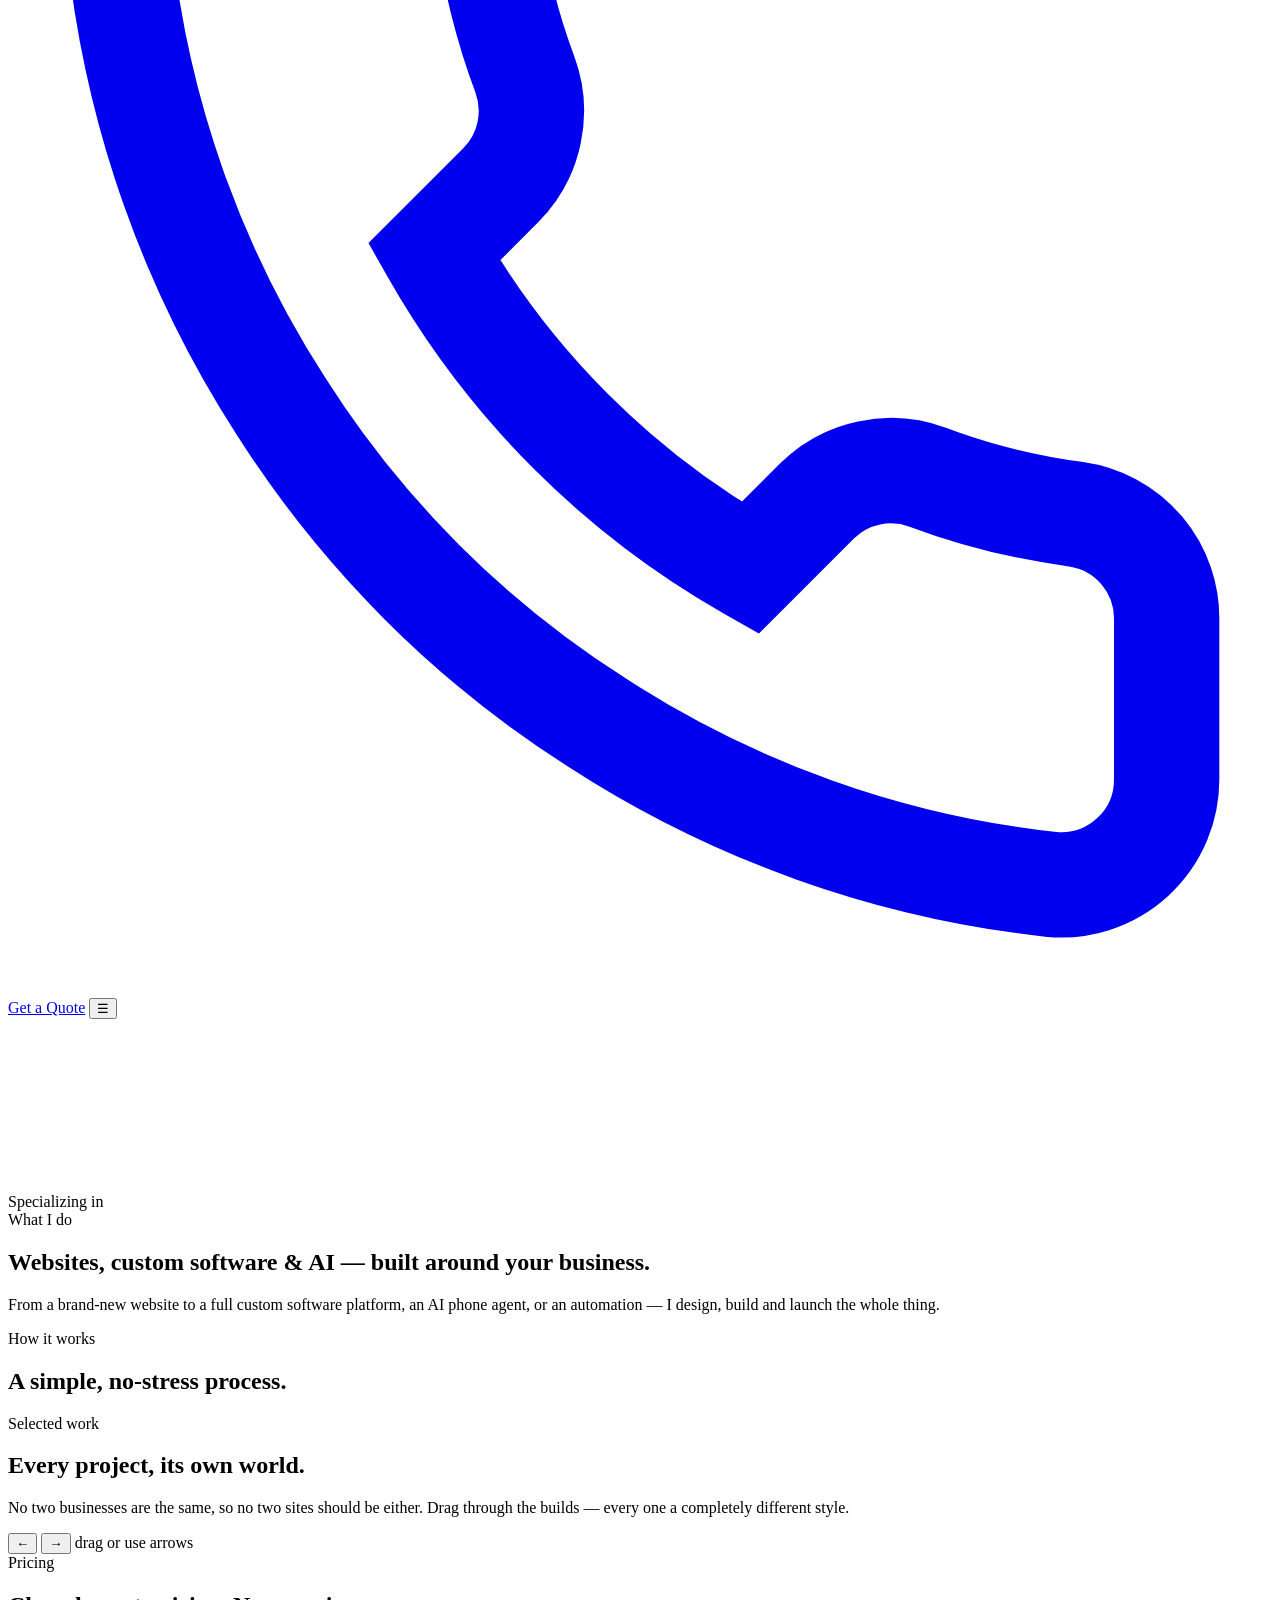
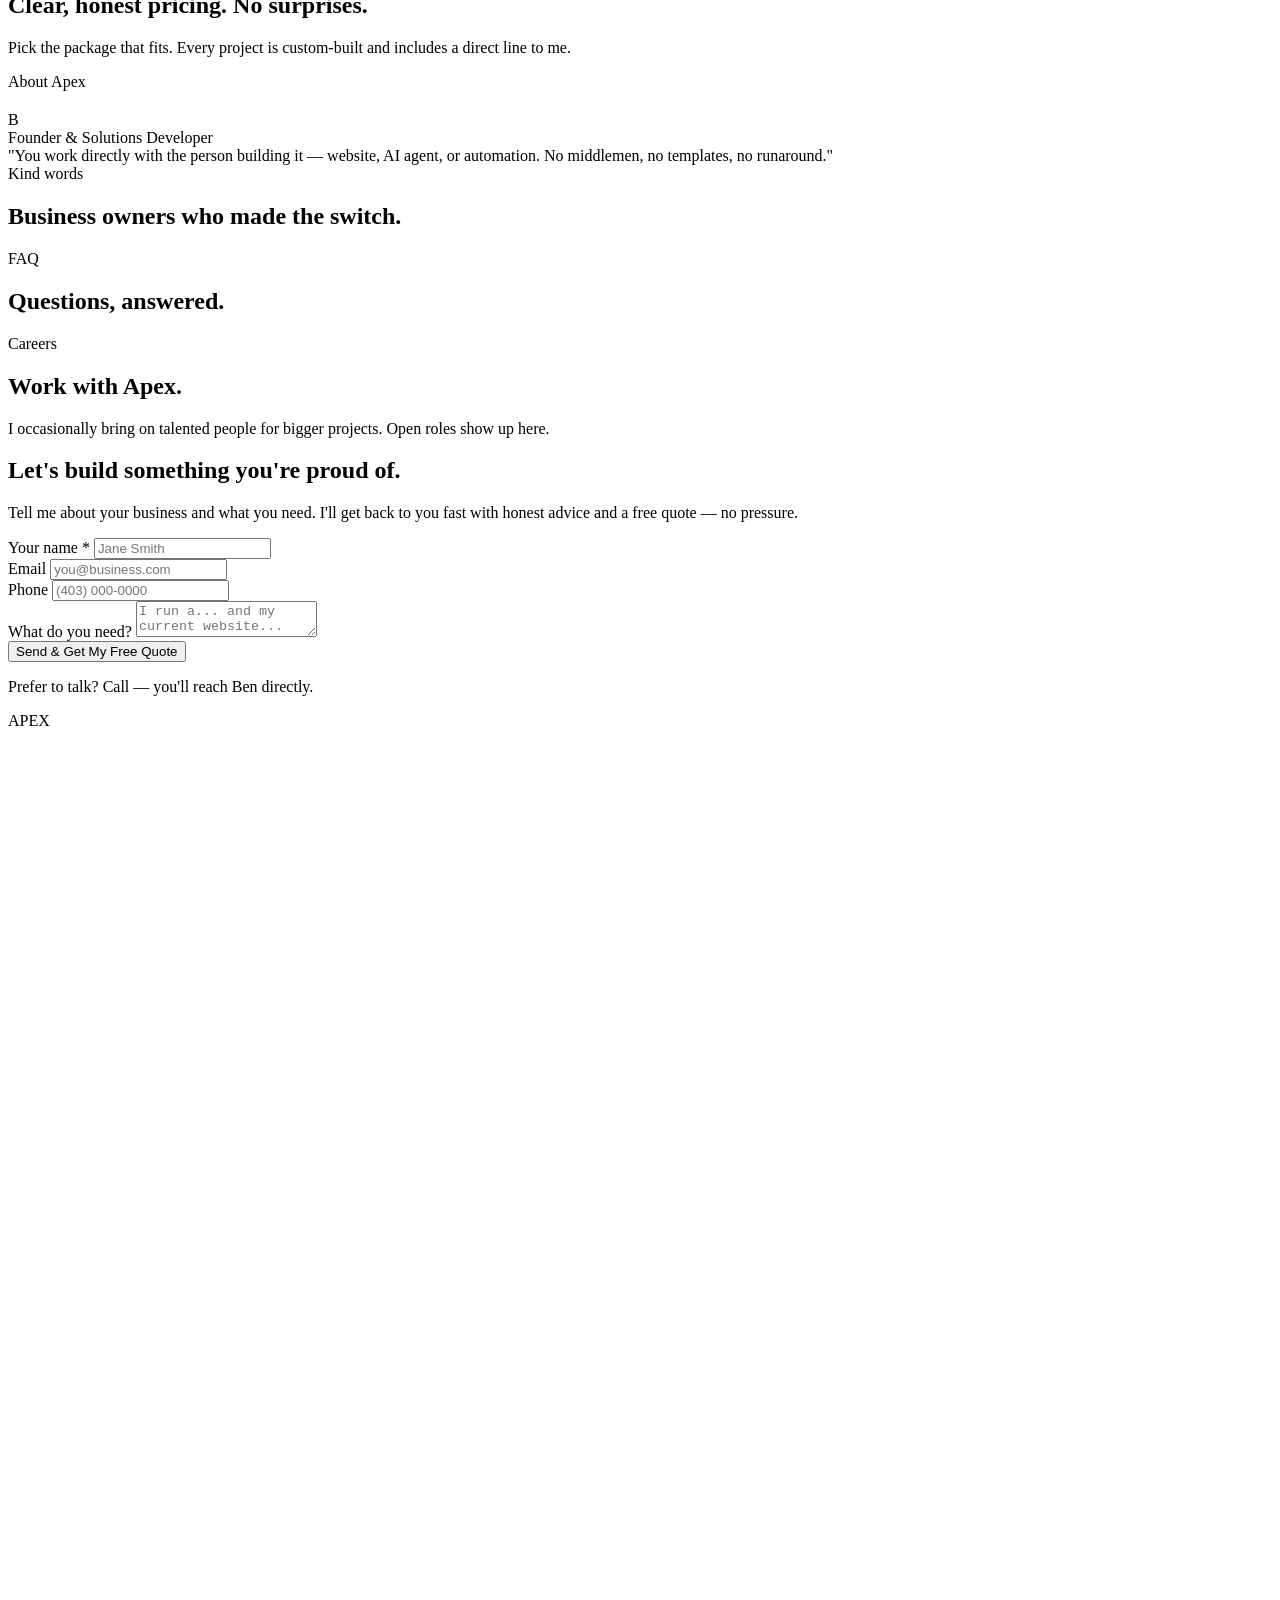
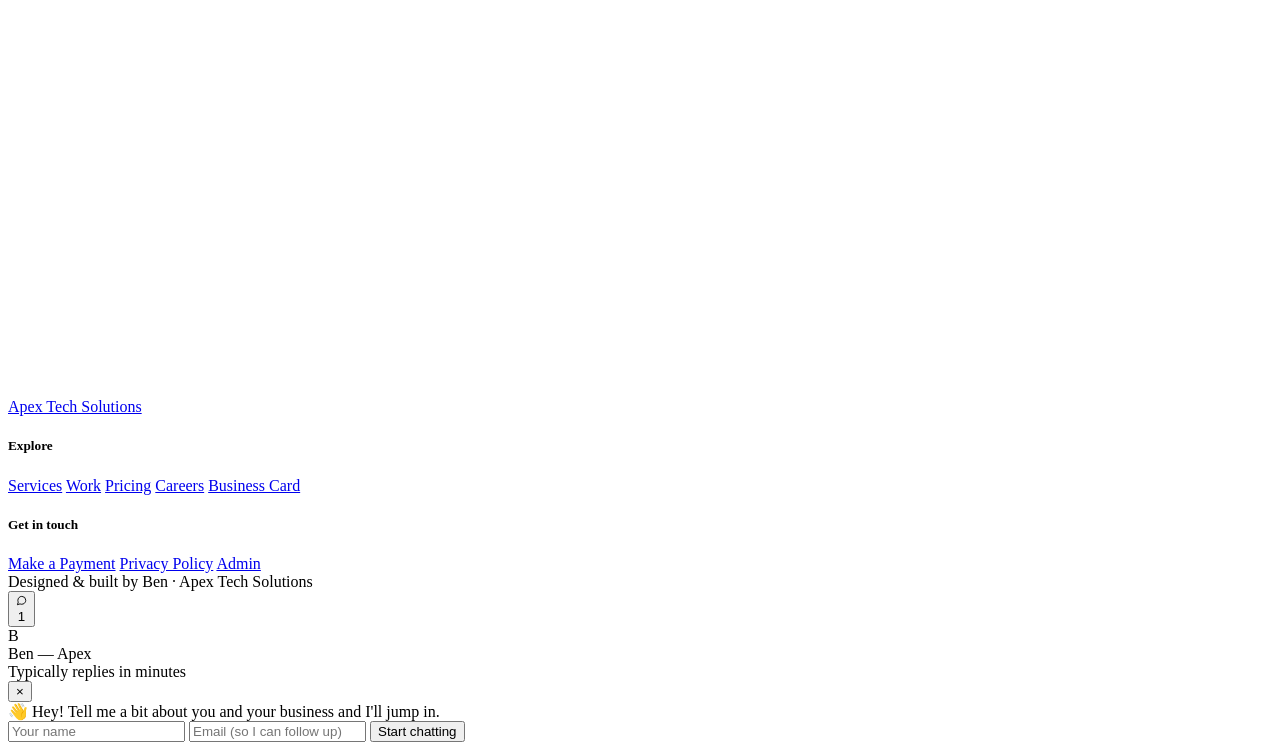
==== commit a53a514c: "Rebrand to Apex Tech Solutions; add Custom Software + AI Chat Assistants services; fix /pay#inbox Se" ====
--- a/public/index.html
+++ b/public/index.html
@@ -3,10 +3,10 @@
 <head>
 <meta charset="UTF-8">
 <meta name="viewport" content="width=device-width, initial-scale=1.0">
-<title>Apex Web Solutions | Websites, AI Phone Agents & Automations</title>
+<title>Apex Tech Solutions | Websites, AI Phone Agents & Automations</title>
 <meta name="description" content="Apex builds custom websites, AI phone agents, and automations for local and established businesses. Handmade sites, 24/7 AI call answering, and tools that run the busywork. Free quotes — call Ben at 587-888-7315.">
 <meta name="theme-color" content="#FAF6EE">
-<meta property="og:title" content="Apex Web Solutions — Websites, AI Phone Agents & Automations">
+<meta property="og:title" content="Apex Tech Solutions — Websites, AI Phone Agents & Automations">
 <meta property="og:description" content="Custom websites, AI phone agents, and automations for local & established businesses. Free quote — call 587-888-7315.">
 <meta property="og:type" content="website">
 <link rel="icon" href="data:image/svg+xml,%3Csvg xmlns='http://www.w3.org/2000/svg' viewBox='0 0 32 32'%3E%3Crect width='32' height='32' rx='8' fill='%2316362B'/%3E%3Cpath d='M7 22 L16 10 L25 22' fill='none' stroke='white' stroke-width='3' stroke-linecap='round' stroke-linejoin='round'/%3E%3C/svg%3E">
@@ -14,12 +14,12 @@
 <link rel="preconnect" href="https://fonts.gstatic.com" crossorigin>
 <link href="https://fonts.googleapis.com/css2?family=Fraunces:opsz,wght@9..144,400;9..144,500;9..144,600;9..144,700&display=swap" rel="stylesheet">
 <link href="https://api.fontshare.com/v2/css?f[]=general-sans@400,500,600,700&display=swap" rel="stylesheet">
-<link rel="stylesheet" href="/styles.css?v=17">
+<link rel="stylesheet" href="/styles.css?v=19">
 </head>
 <body>
 <div class="bg-fx"></div>
 <div class="progress" id="scrollProgress"></div>
-<div class="side-label" aria-hidden="true">Apex Web Solutions — Calgary, AB</div>
+<div class="side-label" aria-hidden="true">Apex Tech Solutions — Calgary, AB</div>
 
 <!-- NAV -->
 <header class="nav" id="nav">
@@ -32,7 +32,7 @@
     </a>
     <nav class="nav-links" id="navLinks">
       <a href="#services">Services</a>
-      <a href="#inbox">Inbox Organizer</a>
+      <a href="/inbox">Inbox Organizer</a>
       <a href="#work">Work</a>
       <a href="#pricing">Pricing</a>
       <a href="#about">About</a>
@@ -83,8 +83,8 @@
   <div class="wrap">
     <div class="sec-head reveal">
       <span class="kicker">What I do</span>
-      <h2>Everything your business needs to look the part online.</h2>
-      <p>From a brand-new website to an AI phone agent or a custom automation, I handle the whole thing — design, build, and launch.</p>
+      <h2>Websites, custom software & AI — built around your business.</h2>
+      <p>From a brand-new website to a full custom software platform, an AI phone agent, or an automation — I design, build and launch the whole thing.</p>
     </div>
     <div class="cards" id="servicesGrid"></div>
   </div>
@@ -236,7 +236,7 @@
     <div class="foot-word" aria-hidden="true">APEX</div>
     <div class="foot-grid">
       <div>
-        <a href="#top" class="logo"><span class="mark"><svg viewBox="0 0 32 32" fill="none"><path d="M7 22 L16 10 L25 22" stroke="#fff" stroke-width="3" stroke-linecap="round" stroke-linejoin="round"/></svg></span><span id="footName">Apex Web Solutions</span></a>
+        <a href="#top" class="logo"><span class="mark"><svg viewBox="0 0 32 32" fill="none"><path d="M7 22 L16 10 L25 22" stroke="#fff" stroke-width="3" stroke-linecap="round" stroke-linejoin="round"/></svg></span><span id="footName">Apex Tech Solutions</span></a>
         <p id="footTag"></p>
       </div>
       <div class="foot-col">
@@ -258,7 +258,7 @@
     </div>
     <div class="foot-bottom">
       <span id="footCopy"></span>
-      <span>Designed & built by Ben · Apex Web Solutions</span>
+      <span>Designed & built by Ben · Apex Tech Solutions</span>
     </div>
   </div>
 </footer>
@@ -290,6 +290,6 @@
   </div>
 </div>
 
-<script src="/app.js?v=17"></script>
+<script src="/app.js?v=19"></script>
 </body>
 </html>
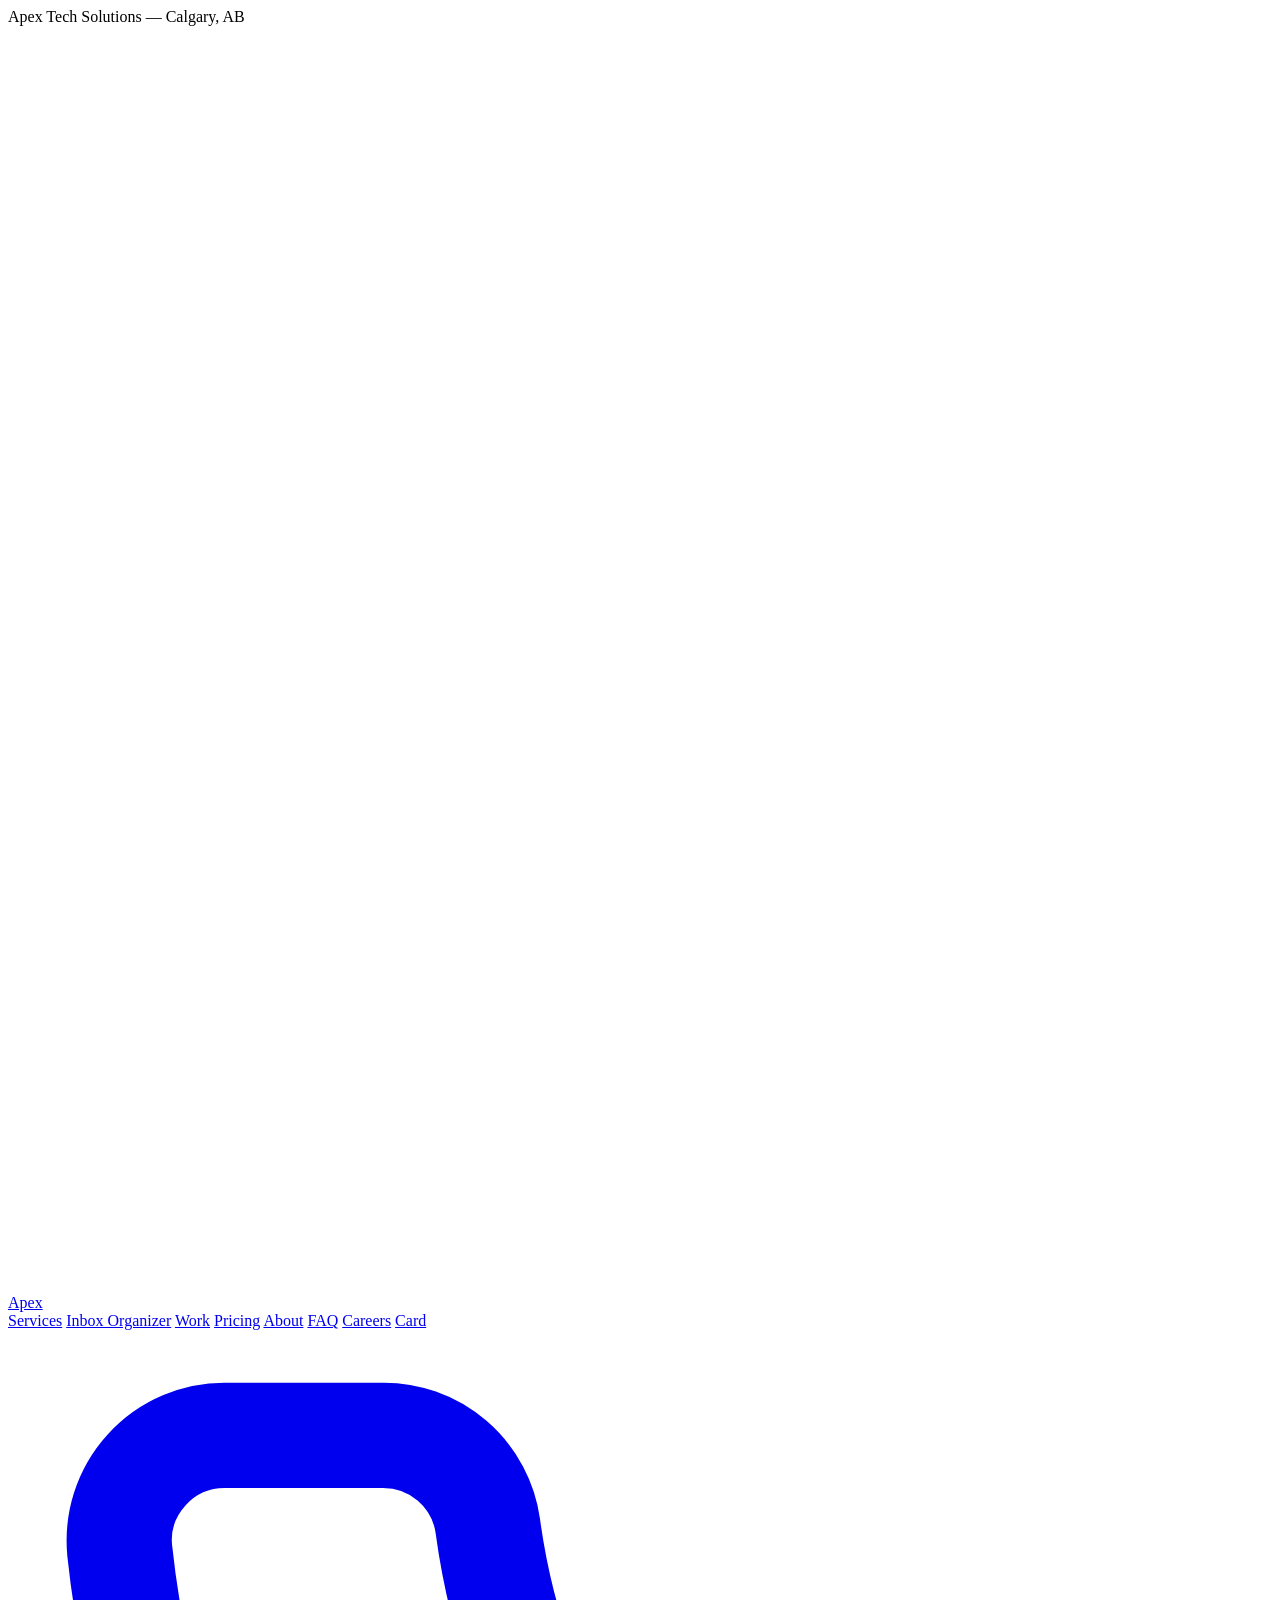
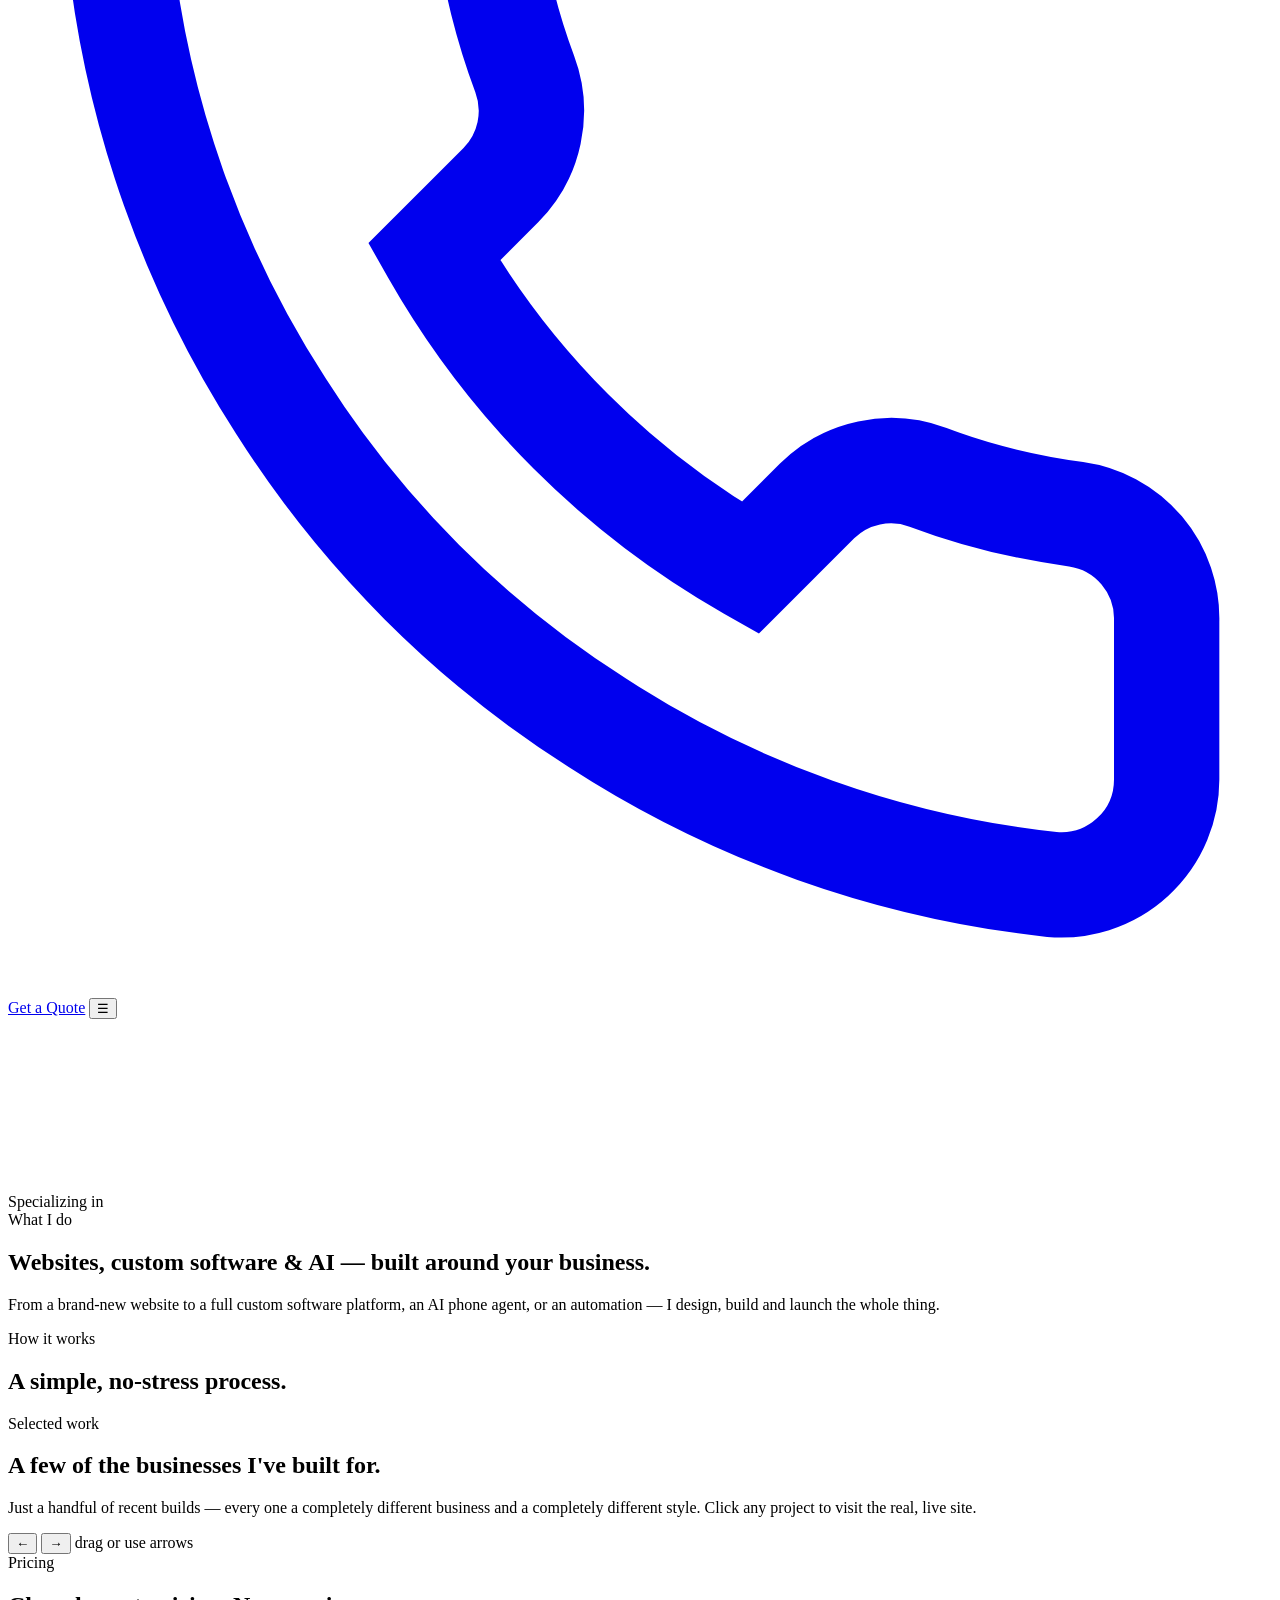
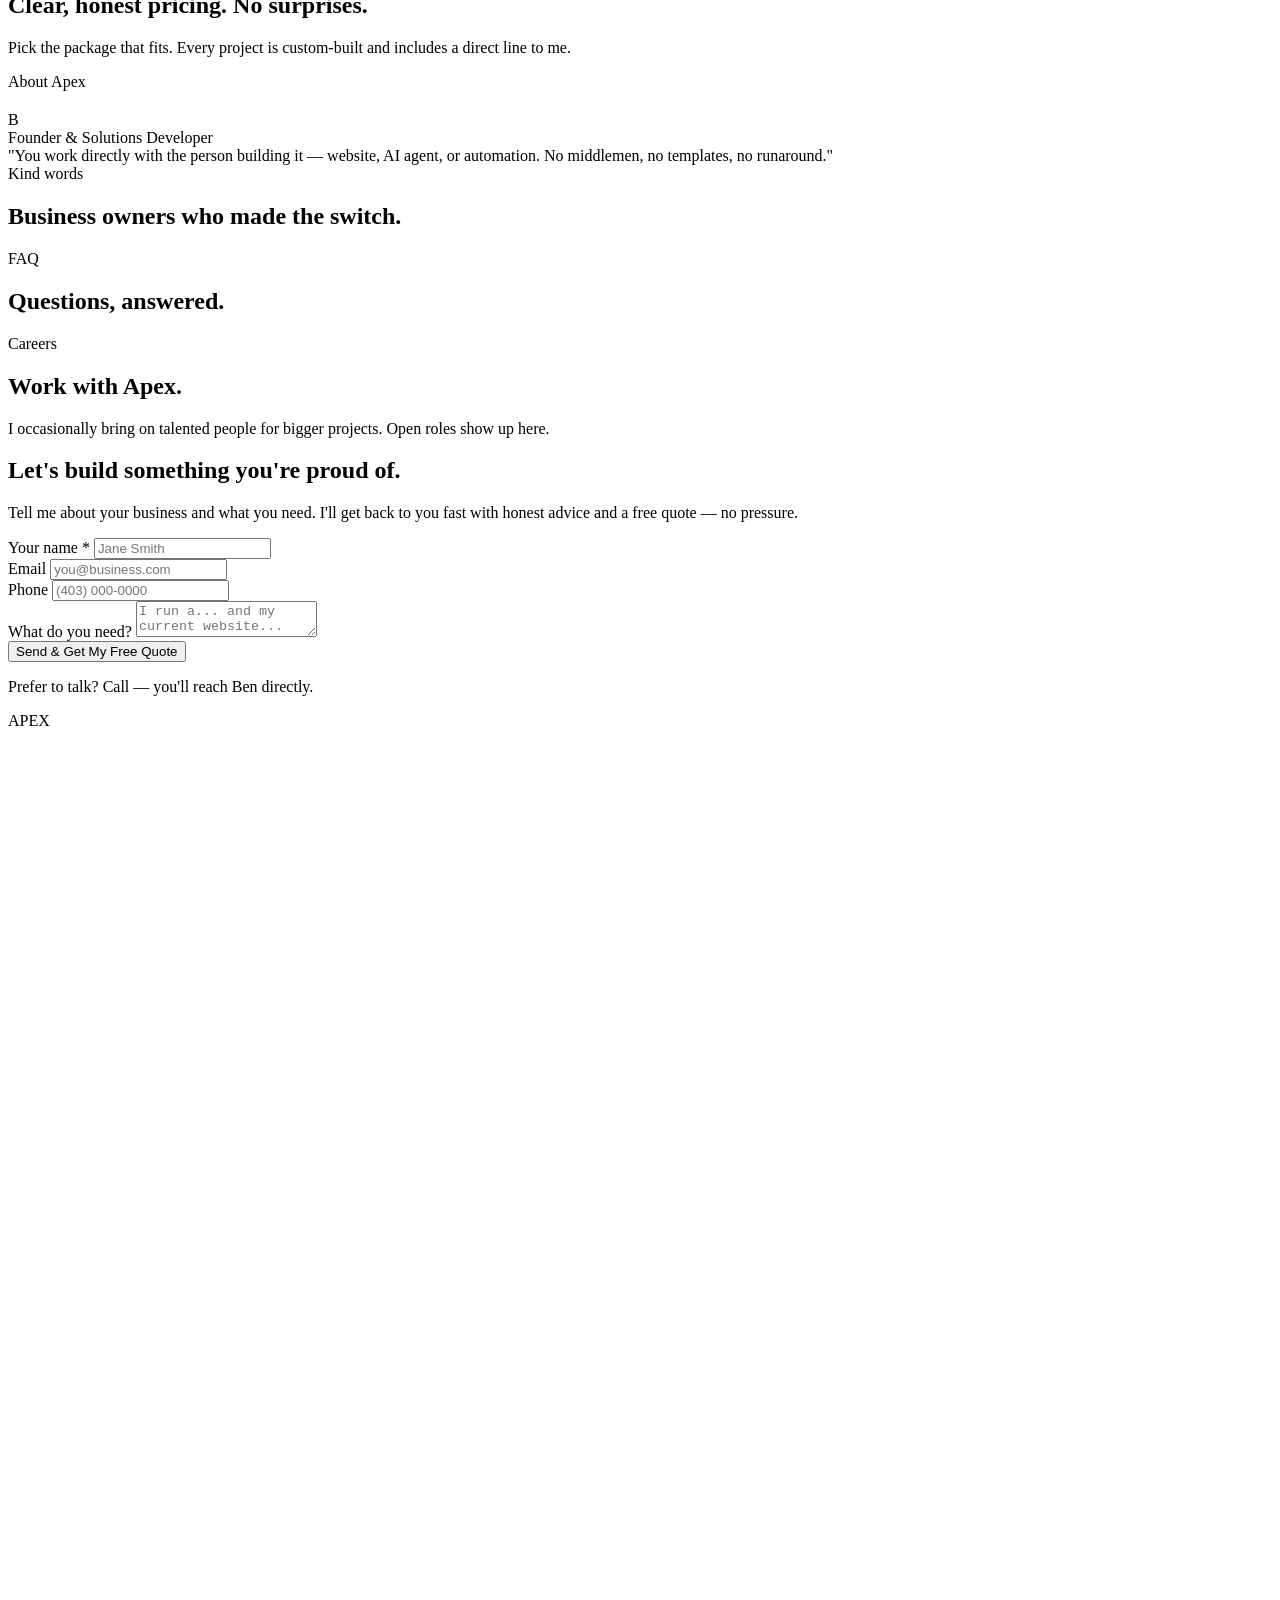
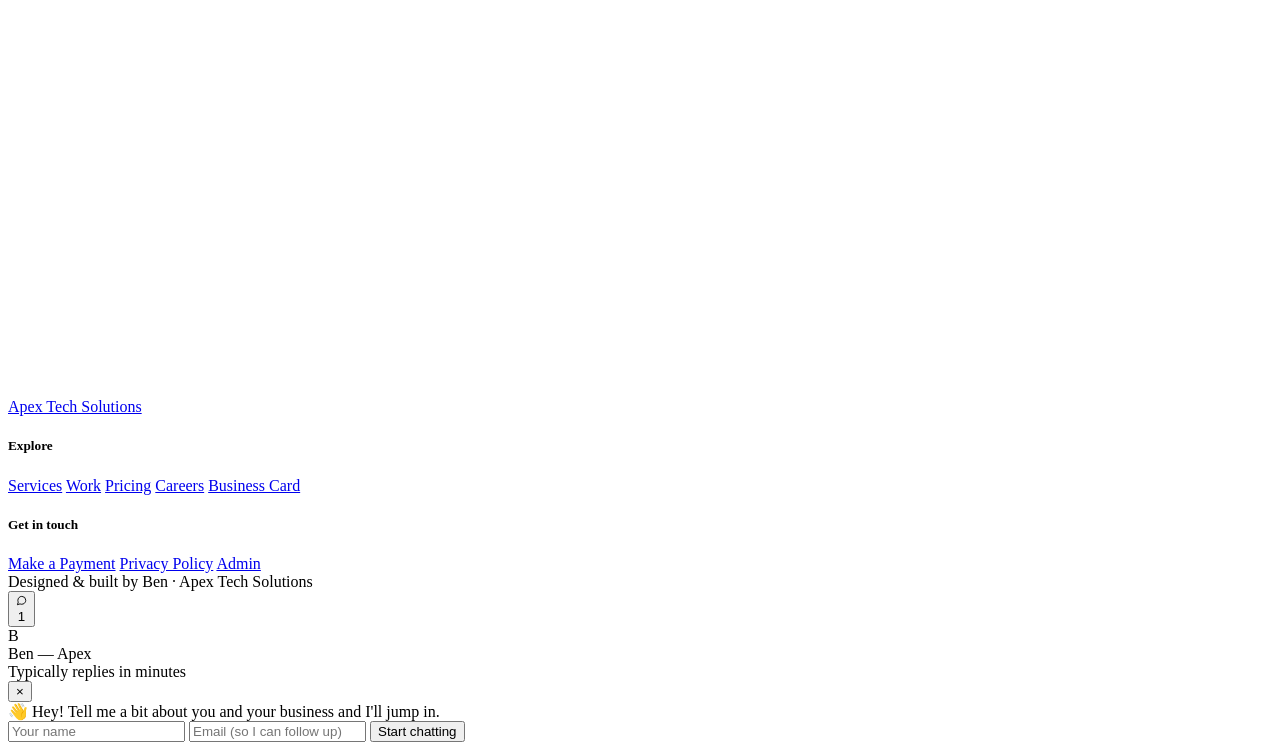
==== commit e2e66bd9: "Add Selected Work section (6 real live builds + screenshots); software-first hero" ====
--- a/public/index.html
+++ b/public/index.html
@@ -113,8 +113,8 @@
   <div class="wrap">
     <div class="sec-head reveal">
       <span class="kicker">Selected work</span>
-      <h2>Every project, its own world.</h2>
-      <p>No two businesses are the same, so no two sites should be either. Drag through the builds — every one a completely different style.</p>
+      <h2>A few of the businesses I've built for.</h2>
+      <p>Just a handful of recent builds — every one a completely different business and a completely different style. Click any project to visit the real, live site.</p>
     </div>
     <div class="folio-nav reveal" aria-hidden="true">
       <button type="button" id="folioPrev" aria-label="Previous project">←</button>
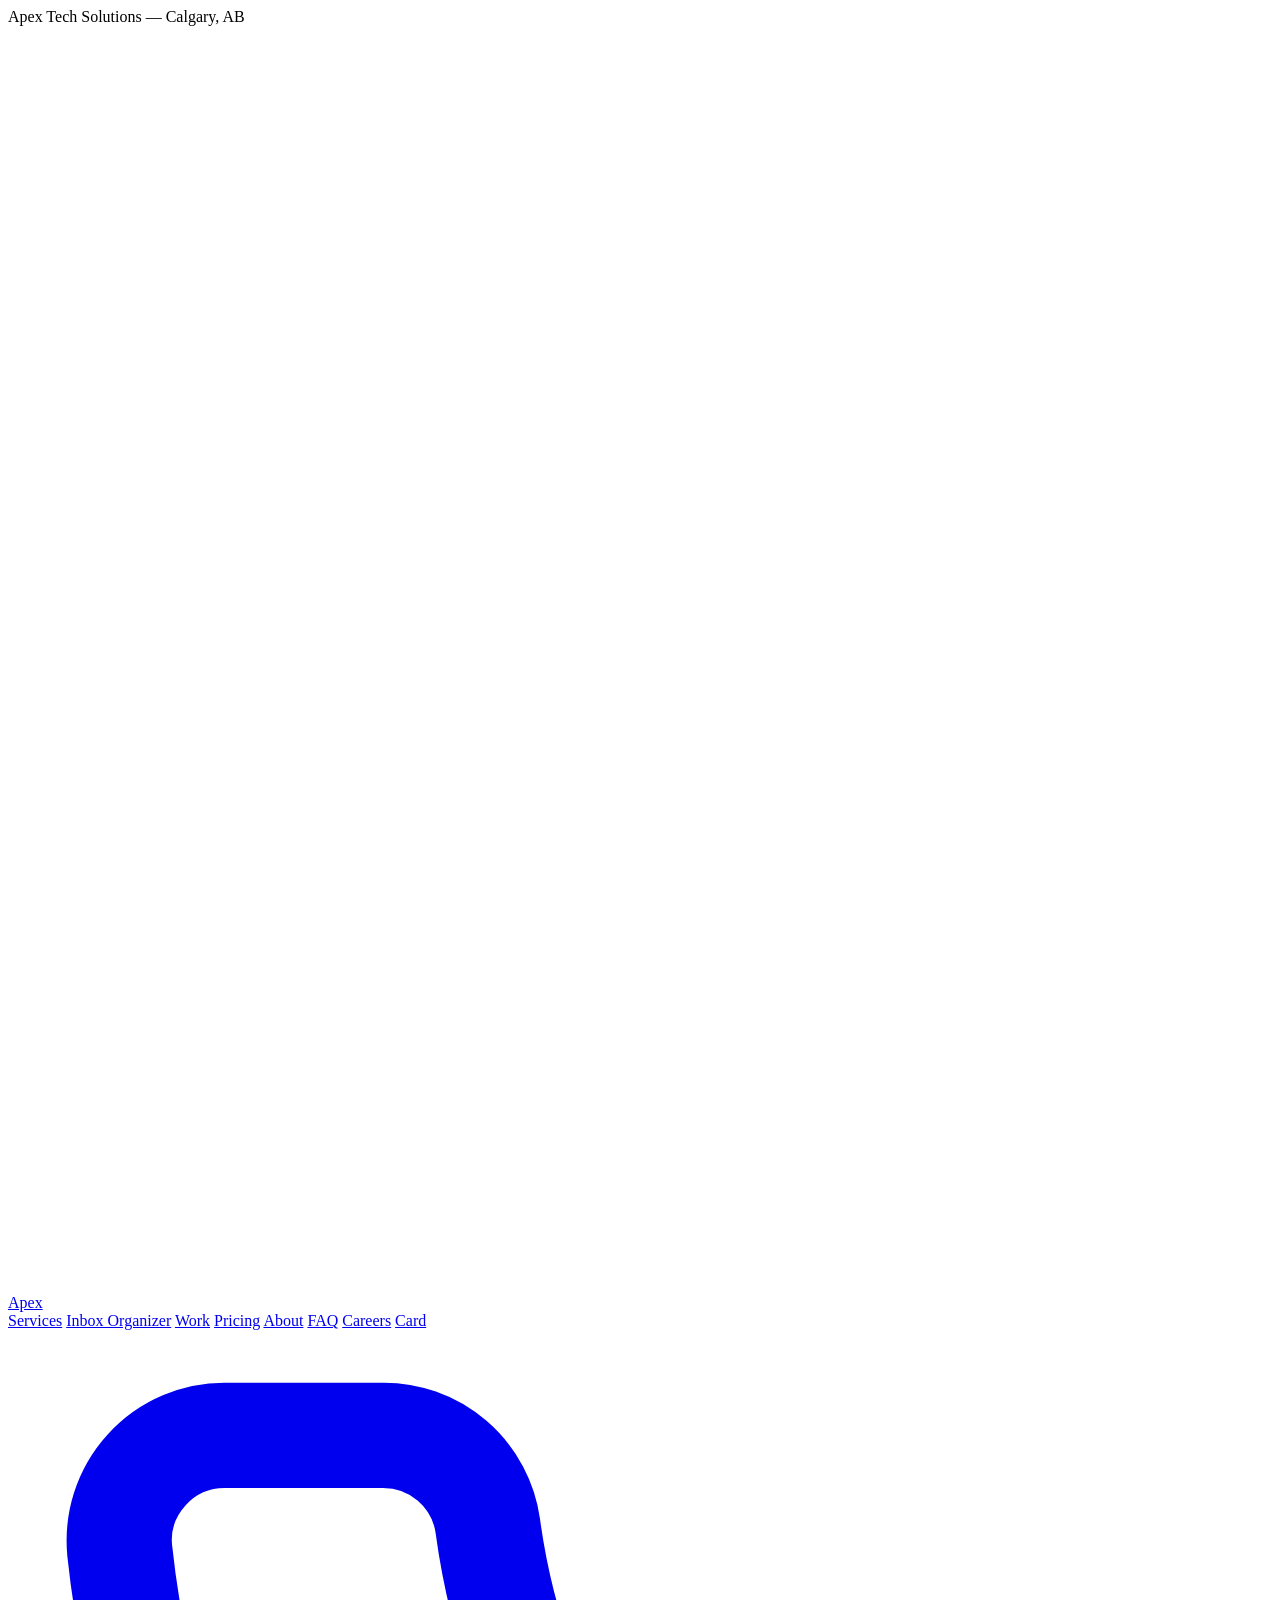
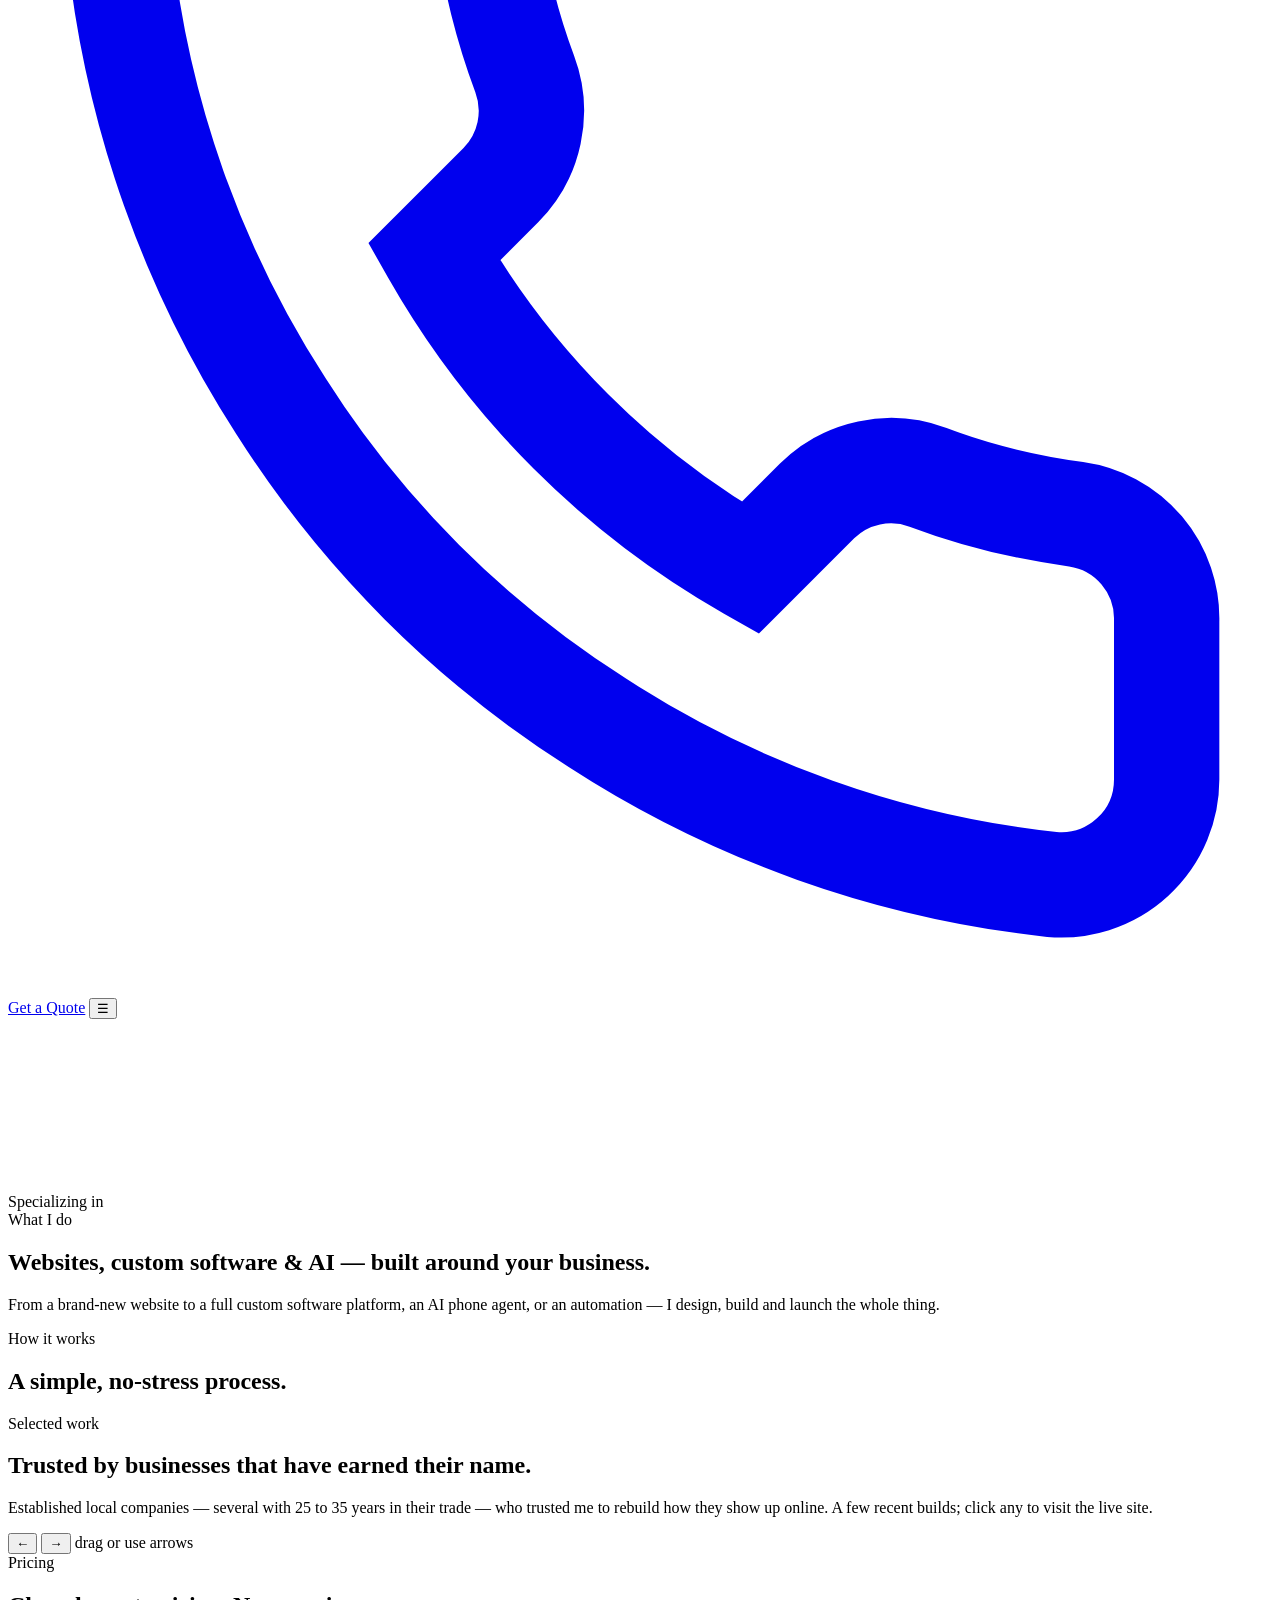
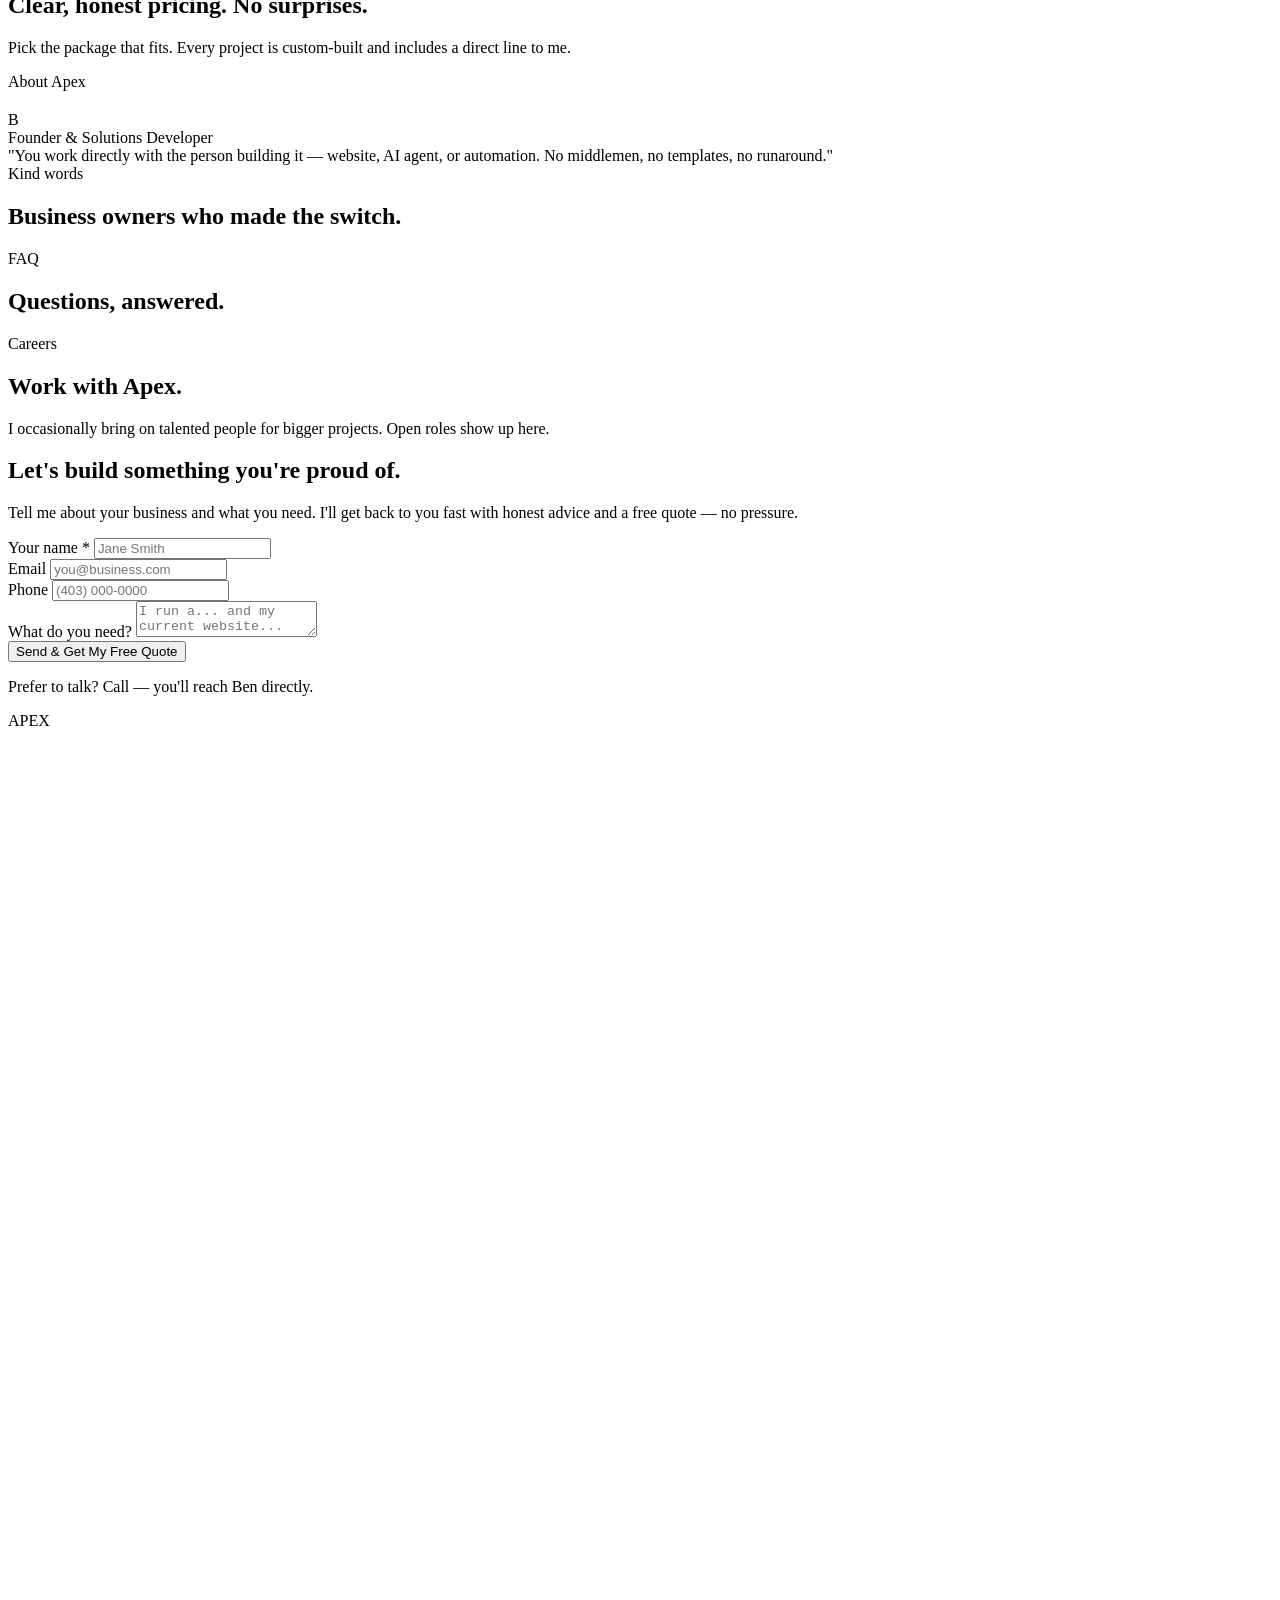
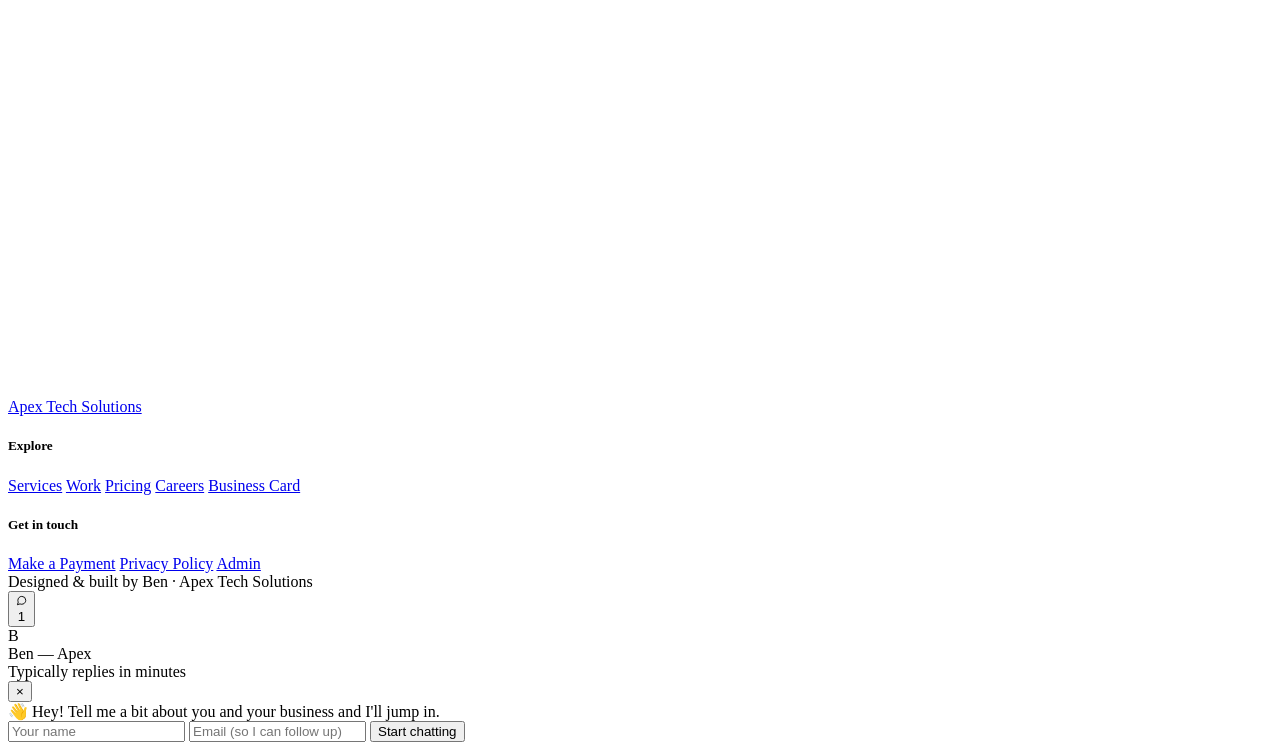
==== commit 8e27fae8: "Reframe Work section around experience/longevity; founding years on cards" ====
--- a/public/index.html
+++ b/public/index.html
@@ -113,8 +113,8 @@
   <div class="wrap">
     <div class="sec-head reveal">
       <span class="kicker">Selected work</span>
-      <h2>A few of the businesses I've built for.</h2>
-      <p>Just a handful of recent builds — every one a completely different business and a completely different style. Click any project to visit the real, live site.</p>
+      <h2>Trusted by businesses that have earned their name.</h2>
+      <p>Established local companies — several with 25 to 35 years in their trade — who trusted me to rebuild how they show up online. A few recent builds; click any to visit the live site.</p>
     </div>
     <div class="folio-nav reveal" aria-hidden="true">
       <button type="button" id="folioPrev" aria-label="Previous project">←</button>
